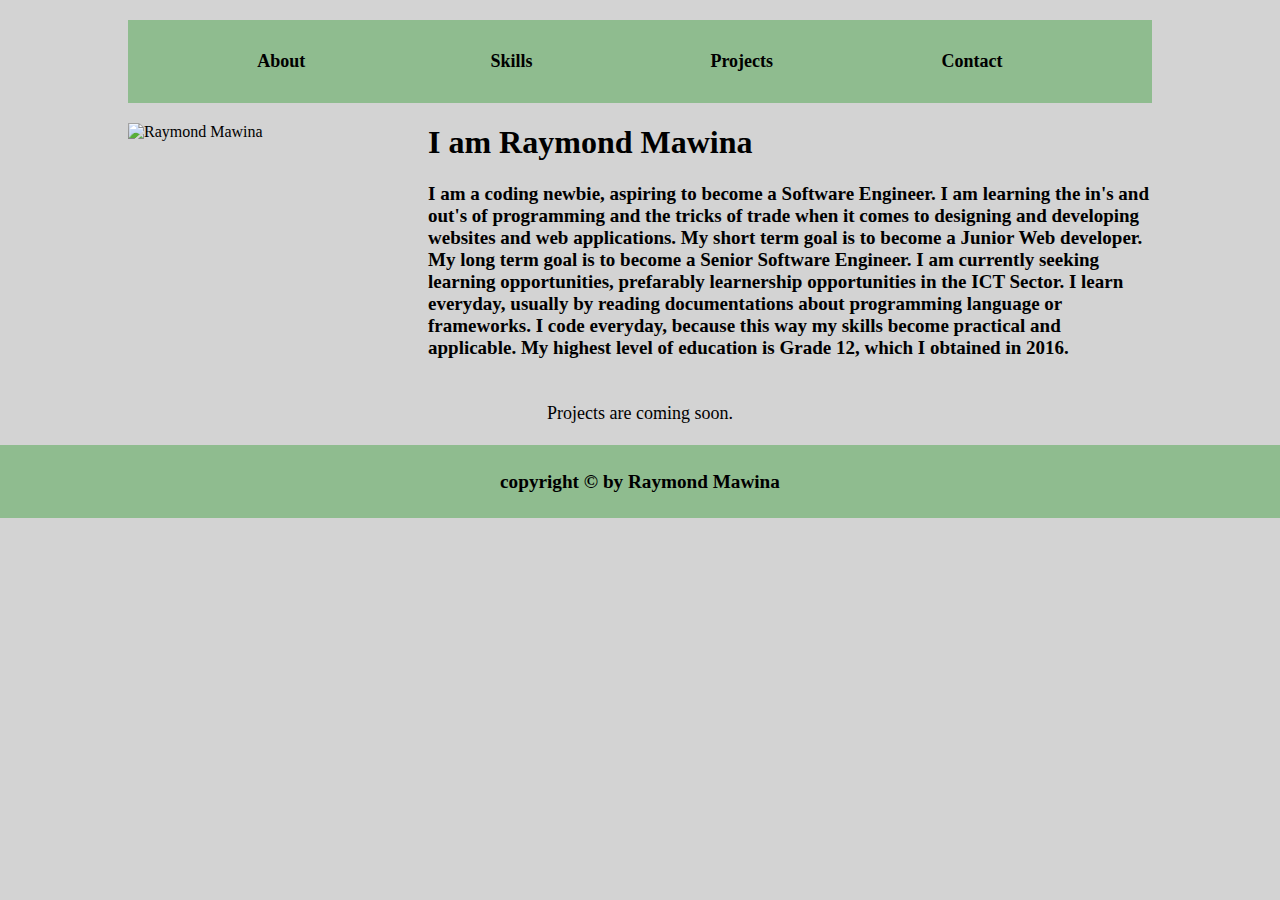
==== index.html @ d7adf4d2 "changed the structure of my website to one pager" ====
<!DOCTYPE html>
<html lang="en">
    <head>
        <meta charset="UTF-8" />
        <meta http-equiv="X-UA-Compatible" content="IE=edge" />
        <meta name="viewport" content="width=device-width, initial-scale=1.0" />
        <title>Home Page</title>
        <link rel="stylesheet" href="./css/style.css" />
    </head>
    <body>
        <div id="container">
            <div id="header">
                <div id="nav">
                    <ul>
                        <li><a href="#about">About</a></li>
                        <li><a href="#skills">Skills</a></li>
                        <li><a href="#projects">Projects</a></li>
                        <li><a href="#contacts">Contact</a></li>
                    </ul>
                </div>
            </div>

            <div id="about">
                <div id="content-aboutMe">
                    <img id="mypic" src="" alt="Raymond Mawina" />
                    <div id="about-Me"></div>
                </div>
            </div>

            <div id="skills">
                <div id="content-skills"></div>
            </div>

            <div id="projects">
                <div id="content-projects">
                    Projects are coming soon. <br />
                    <br />
                </div>
            </div>

            <div id="contacts">
                <div id="content-contacts"></div>
            </div>

            <div id="footer"></div>
        </div>
        <script src="./js/home.js"></script>
    </body>
</html>
---- css/style.css ----
html {
}

body {
    padding: 0;
    margin: 0;
    background-color: lightgray;
}

#container {
    min-height: 100%;
    display: grid;
    grid-template-rows: auto 1fr auto;
}

#header {
    display: grid;
    grid-template-columns: 1fr;
    background-color: darkseagreen;
    grid-row: 1/2;
    margin-left: 10%;
    width: 80%;
    margin-top: 20px;
}

#title {
    text-align: center;
}

#nav {
}

#nav ul {
    list-style-type: none;
}

#nav ul li {
    display: inline-block;
    width: 23%;
}

#nav ul li a {
    text-decoration: none;
    display: block;
    text-align: center;

    color: black;
    font-weight: bolder;
    font-size: large;
    padding-bottom: 15px;
    padding-top: 15px;
}

#nav ul li a:hover {
    background-color: cadetblue;
}

#content {
    margin-top: 10px;
    margin-bottom: 10px;
    grid-row: 2/3;
}

.content-header {
    text-align: center;
    text-transform: uppercase;
    text-decoration: underline 2px;
}

#content-aboutMe {
    display: grid;
    grid-template-columns: 1fr 3fr;
    grid-template-rows: 1fr;
    margin-left: 10%;
    width: 80%;
    column-gap: 20px;
}

#mypic {
    grid-column: 1/2;
    grid-row: 1/2;
}

#about-Me {
    grid-column: 2/3;
    grid-row: 1/2;
}

#content-skills,
#content-contacts,
#content-projects {
    text-align: center;
    font-size: large;
}

#content-aboutMe ul,
#content-skills ul,
#content-contacts ul,
#content-projects ul {
    list-style-type: none;
}

#content-image {
    text-align: center;
}

#content-image img {
    min-width: 250px;
    max-width: 250px;
}

#footer {
    text-align: center;
    font-weight: bolder;
    font-size: larger;

    background-color: darkseagreen;
    width: 100%;
}

@media only screen and (max-width: 650px) {
    #container {
        display: grid;
        grid-template-columns: auto;
        grid-template-rows: auto 1fr auto;
    }

    #header {
        display: grid;
        grid-template-rows: auto 1fr;
        background-color: none;
        display: grid;
        grid-template-columns: 1fr;
        grid-row: 1/2;
        margin-top: 20px;
    }

    #title {
        grid-row: 1/2;
        width: 100%;
        text-align: center;
    }

    #nav {
        grid-row: 2/3;
    }

    #nav ul {
        list-style-type: none;
    }

    #nav ul li {
        display: block;
        width: 18%;
        margin-right: 10px;
        padding: 5px 37%;
    }

    #nav ul li a {
        text-decoration: none;
        display: block;
        text-align: center;
        color: black;
    }

    #nav ul li:hover {
        background-color: cadetblue;
    }
}
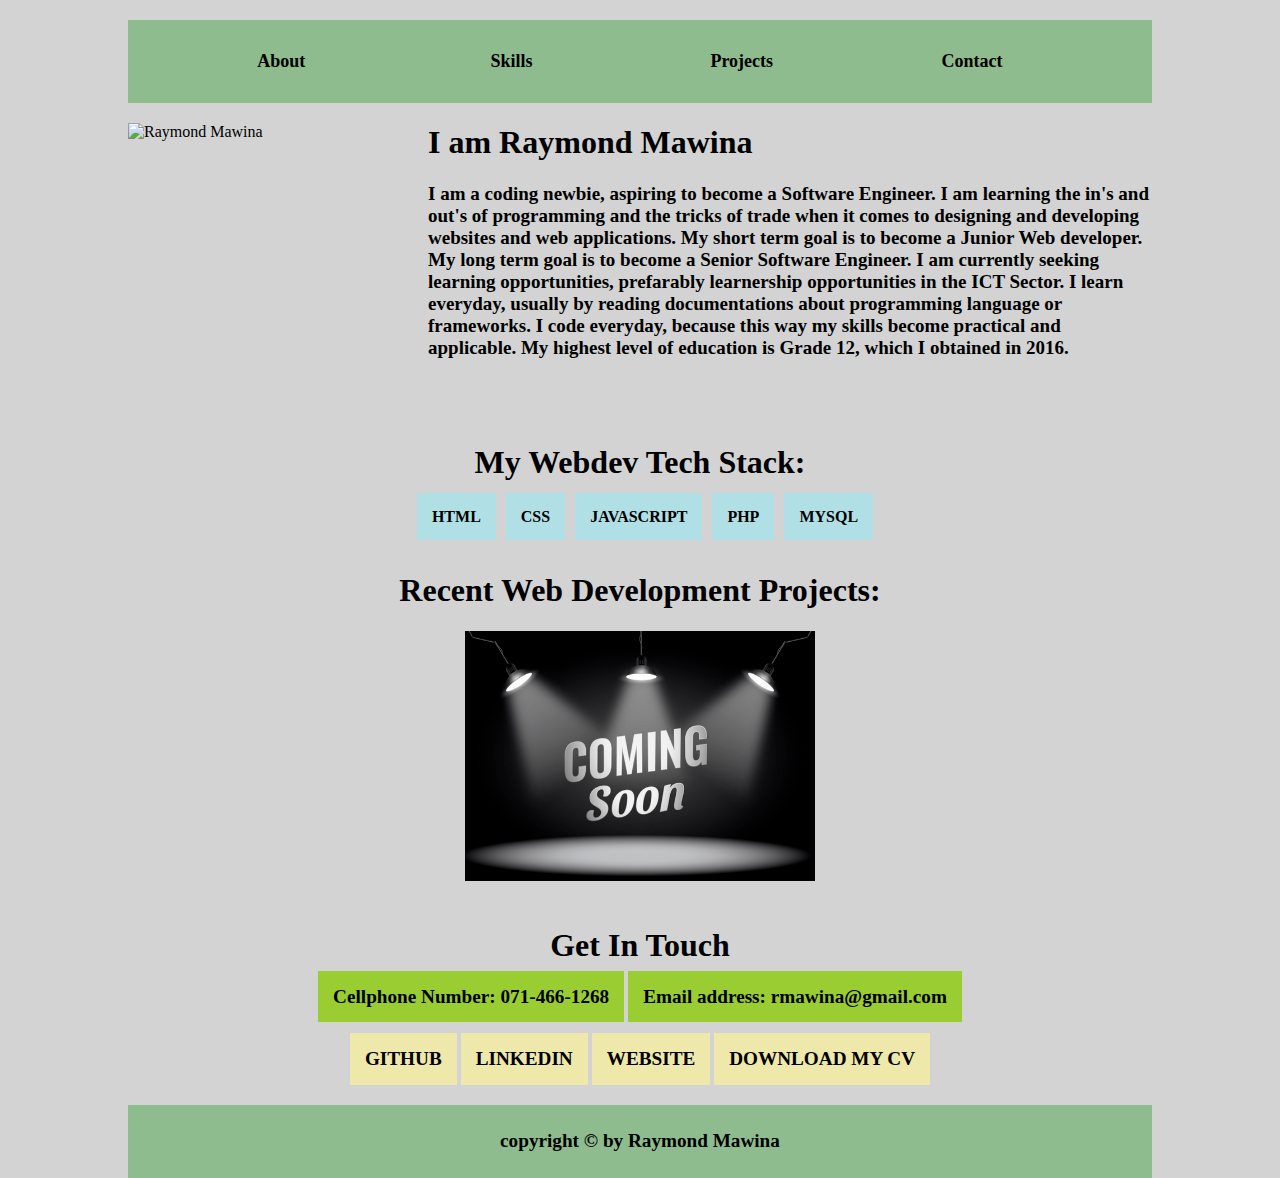
==== commit 9a7a2760: "finished the one page website for full screen devices" ====
--- a/index.html
+++ b/index.html
@@ -5,6 +5,10 @@
         <meta http-equiv="X-UA-Compatible" content="IE=edge" />
         <meta name="viewport" content="width=device-width, initial-scale=1.0" />
         <title>Home Page</title>
+        <link
+            rel="stylesheet"
+            href="https://cdn.jsdelivr.net/gh/devicons/devicon@v2.15.1/devicon.min.css"
+        />
         <link rel="stylesheet" href="./css/style.css" />
     </head>
     <body>
@@ -28,18 +32,37 @@
             </div>
 
             <div id="skills">
+                <h1>My Webdev Tech Stack:</h1>
                 <div id="content-skills"></div>
             </div>
 
             <div id="projects">
+                <h1>Recent Web Development Projects:</h1>
                 <div id="content-projects">
-                    Projects are coming soon. <br />
-                    <br />
+                    <img
+                        src="img/coming-soon.jpg"
+                        alt="coming-soon"
+                        height="250px"
+                        width="350px"
+                    />
                 </div>
             </div>
 
             <div id="contacts">
-                <div id="content-contacts"></div>
+                <h1>Get In Touch</h1>
+                <div id="content-contacts">
+                    <div>
+                        <strong id="cell"></strong>
+                        <strong id="email"></strong><br />
+                    </div>
+
+                    <div id="anchors">
+                        <a id="github" href="">GITHUB</a>
+                        <a id="linked" href="">LINKEDIN</a>
+                        <a id="website" href="">WEBSITE</a>
+                        <a id="download" href="" download>DOWNLOAD MY CV</a>
+                    </div>
+                </div>
             </div>
 
             <div id="footer"></div>
--- a/css/style.css
+++ b/css/style.css
@@ -86,8 +86,67 @@
     grid-row: 1/2;
 }
 
-#content-skills,
-#content-contacts,
+#skills {
+    margin-top: 20px;
+}
+
+#projects {
+    margin-top: 20px;
+}
+
+#contacts {
+    margin-top: 20px;
+    text-align: center;
+}
+
+#cell,
+#email {
+    background-color: yellowgreen;
+    padding: 15px;
+    font-weight: bold;
+    font-size: larger;
+}
+
+#anchors {
+    margin-top: 25px;
+    margin-bottom: 20px;
+}
+
+#github,
+#linked,
+#website,
+#download {
+    background-color: palegoldenrod;
+    padding: 15px;
+    font-weight: bold;
+    font-size: larger;
+    display: inline-block;
+}
+
+#github:hover,
+#linked:hover,
+#website:hover,
+#download:hover {
+    background-color: palevioletred;
+}
+
+#skills h1 {
+    text-align: center;
+}
+#projects h1 {
+    text-align: center;
+}
+
+#content-skills {
+    text-align: center;
+    padding: 5px;
+    font-size: medium;
+}
+
+#contacts h1 {
+    text-align: center;
+}
+
 #content-projects {
     text-align: center;
     font-size: large;
@@ -115,7 +174,8 @@
     font-size: larger;
 
     background-color: darkseagreen;
-    width: 100%;
+    width: 80%;
+    margin-left: 10%;
 }
 
 @media only screen and (max-width: 650px) {
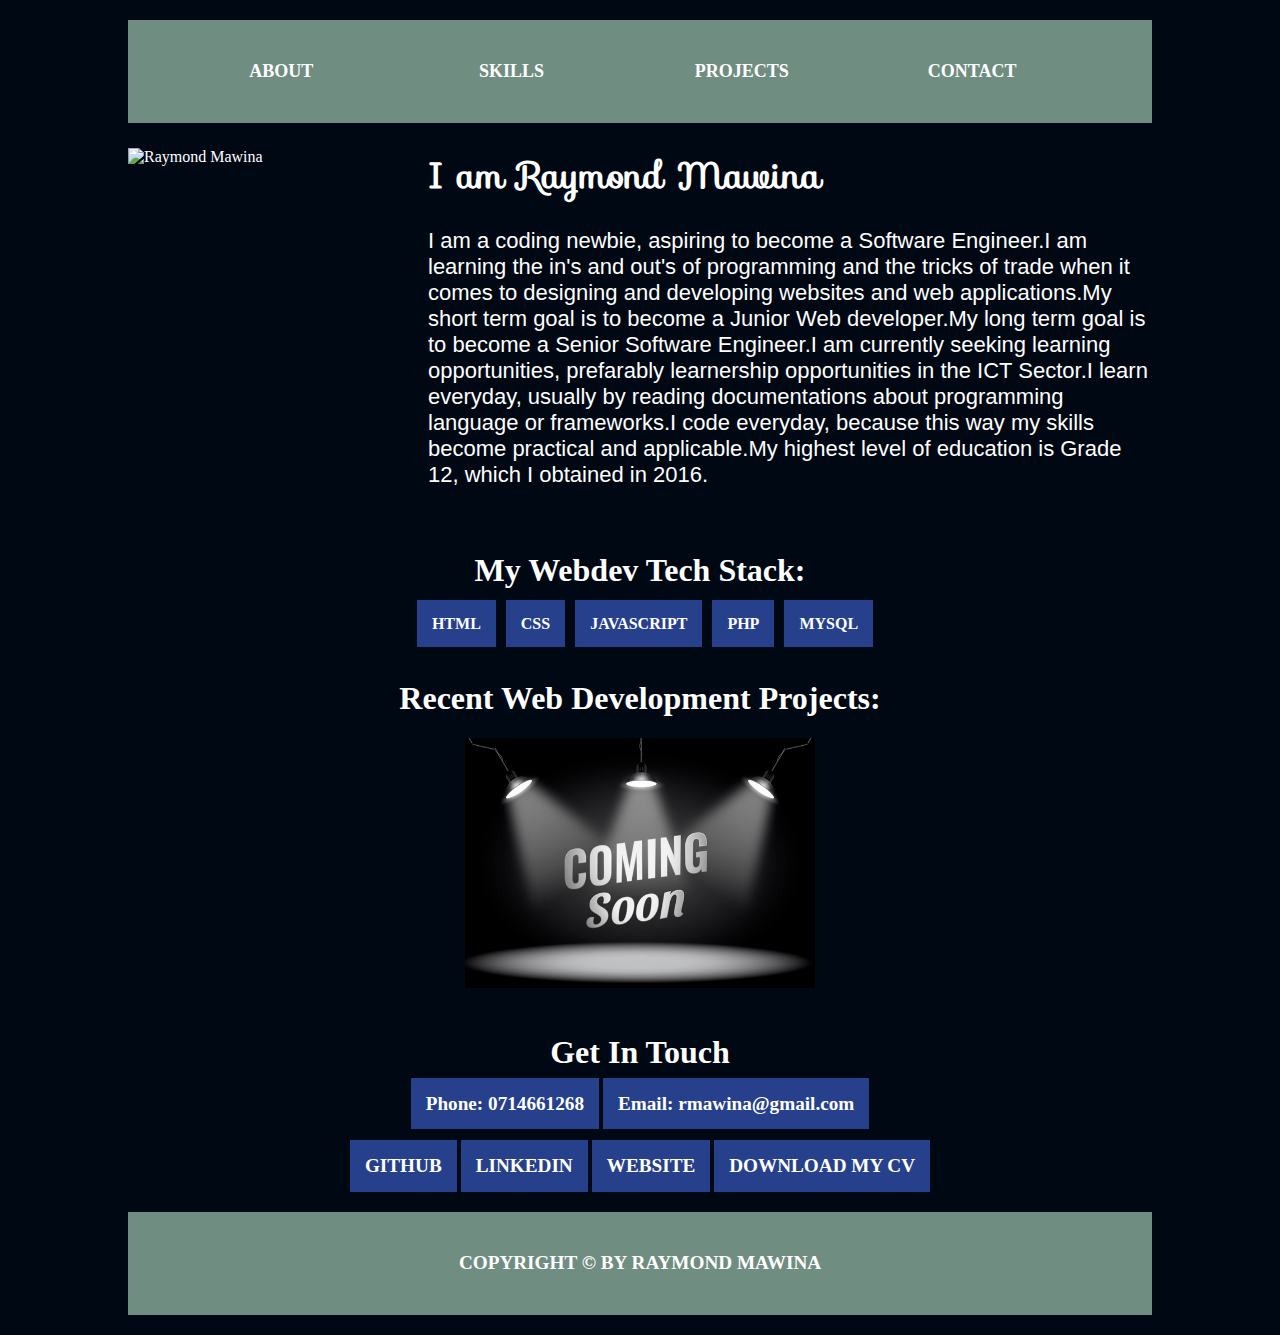
==== commit 6c7efb74: "made the website more responsive" ====
--- a/index.html
+++ b/index.html
@@ -10,6 +10,14 @@
             href="https://cdn.jsdelivr.net/gh/devicons/devicon@v2.15.1/devicon.min.css"
         />
         <link rel="stylesheet" href="./css/style.css" />
+        <link
+            rel="stylesheet"
+            href="https://fonts.googleapis.com/css?family=Sofia&effect=fire"
+        />
+        <link
+            href="https://fonts.googleapis.com/css?family=Supermercado One"
+            rel="stylesheet"
+        />
     </head>
     <body>
         <div id="container">
@@ -26,8 +34,17 @@
 
             <div id="about">
                 <div id="content-aboutMe">
-                    <img id="mypic" src="" alt="Raymond Mawina" />
-                    <div id="about-Me"></div>
+                    <img
+                        id="mypic"
+                        src=""
+                        alt="Raymond Mawina"
+                        height="280px"
+                        width="280px"
+                    />
+                    <div>
+                        <h1 id="myname"></h1>
+                        <p id="about-p"></p>
+                    </div>
                 </div>
             </div>
 
--- a/css/style.css
+++ b/css/style.css
@@ -1,208 +1,32 @@
-html {
-}
-
-body {
-    padding: 0;
-    margin: 0;
-    background-color: lightgray;
-}
-
-#container {
-    min-height: 100%;
-    display: grid;
-    grid-template-rows: auto 1fr auto;
-}
-
-#header {
-    display: grid;
-    grid-template-columns: 1fr;
-    background-color: darkseagreen;
-    grid-row: 1/2;
-    margin-left: 10%;
-    width: 80%;
-    margin-top: 20px;
-}
-
-#title {
-    text-align: center;
-}
-
-#nav {
-}
-
-#nav ul {
-    list-style-type: none;
-}
-
-#nav ul li {
-    display: inline-block;
-    width: 23%;
-}
-
-#nav ul li a {
-    text-decoration: none;
-    display: block;
-    text-align: center;
-
-    color: black;
-    font-weight: bolder;
-    font-size: large;
-    padding-bottom: 15px;
-    padding-top: 15px;
-}
-
-#nav ul li a:hover {
-    background-color: cadetblue;
-}
-
-#content {
-    margin-top: 10px;
-    margin-bottom: 10px;
-    grid-row: 2/3;
-}
-
-.content-header {
-    text-align: center;
-    text-transform: uppercase;
-    text-decoration: underline 2px;
-}
-
-#content-aboutMe {
-    display: grid;
-    grid-template-columns: 1fr 3fr;
-    grid-template-rows: 1fr;
-    margin-left: 10%;
-    width: 80%;
-    column-gap: 20px;
-}
-
-#mypic {
-    grid-column: 1/2;
-    grid-row: 1/2;
-}
-
-#about-Me {
-    grid-column: 2/3;
-    grid-row: 1/2;
-}
-
-#skills {
-    margin-top: 20px;
-}
-
-#projects {
-    margin-top: 20px;
-}
-
-#contacts {
-    margin-top: 20px;
-    text-align: center;
-}
-
-#cell,
-#email {
-    background-color: yellowgreen;
-    padding: 15px;
-    font-weight: bold;
-    font-size: larger;
-}
-
-#anchors {
-    margin-top: 25px;
-    margin-bottom: 20px;
-}
-
-#github,
-#linked,
-#website,
-#download {
-    background-color: palegoldenrod;
-    padding: 15px;
-    font-weight: bold;
-    font-size: larger;
-    display: inline-block;
-}
-
-#github:hover,
-#linked:hover,
-#website:hover,
-#download:hover {
-    background-color: palevioletred;
-}
-
-#skills h1 {
-    text-align: center;
-}
-#projects h1 {
-    text-align: center;
-}
-
-#content-skills {
-    text-align: center;
-    padding: 5px;
-    font-size: medium;
-}
-
-#contacts h1 {
-    text-align: center;
-}
-
-#content-projects {
-    text-align: center;
-    font-size: large;
-}
-
-#content-aboutMe ul,
-#content-skills ul,
-#content-contacts ul,
-#content-projects ul {
-    list-style-type: none;
-}
-
-#content-image {
-    text-align: center;
-}
-
-#content-image img {
-    min-width: 250px;
-    max-width: 250px;
-}
-
-#footer {
-    text-align: center;
-    font-weight: bolder;
-    font-size: larger;
-
-    background-color: darkseagreen;
-    width: 80%;
-    margin-left: 10%;
-}
-
-@media only screen and (max-width: 650px) {
+@media screen and (min-width: 1025px) {
+    body {
+        padding: 0;
+        margin: 0;
+        background-color: #000814;
+        color: white;
+    }
+
     #container {
-        display: grid;
-        grid-template-columns: auto;
+        min-height: 100%;
+        display: grid;
         grid-template-rows: auto 1fr auto;
     }
 
     #header {
         display: grid;
-        grid-template-rows: auto 1fr;
-        background-color: none;
-        display: grid;
         grid-template-columns: 1fr;
-        grid-row: 1/2;
+        background-color: #708d81;
+        grid-row: 1/2;
+        margin-left: 10%;
+        width: 80%;
         margin-top: 20px;
     }
 
     #title {
-        grid-row: 1/2;
-        width: 100%;
         text-align: center;
     }
 
     #nav {
-        grid-row: 2/3;
     }
 
     #nav ul {
@@ -210,20 +34,382 @@
     }
 
     #nav ul li {
-        display: block;
-        width: 18%;
-        margin-right: 10px;
-        padding: 5px 37%;
+        display: inline-block;
+        width: 23%;
     }
 
     #nav ul li a {
         text-decoration: none;
         display: block;
         text-align: center;
-        color: black;
+
+        color: white;
+        font-weight: bolder;
+        font-size: large;
+        padding-bottom: 25px;
+        padding-top: 25px;
+        text-transform: uppercase;
     }
 
     #nav ul li:hover {
-        background-color: cadetblue;
+        background-color: #d9808e;
+        color: aliceblue;
+    }
+
+    #content {
+        margin-top: 10px;
+        margin-bottom: 10px;
+        grid-row: 2/3;
+    }
+
+    .content-header {
+        text-align: center;
+        text-transform: uppercase;
+        text-decoration: underline 2px;
+    }
+
+    #content-aboutMe {
+        display: grid;
+        grid-template-columns: 1fr 3fr;
+        grid-template-rows: 1fr;
+        margin-left: 10%;
+        width: 80%;
+        column-gap: 20px;
+    }
+
+    #mypic {
+        grid-column: 1/2;
+        grid-row: 1/2;
+        margin-top: 25px;
+    }
+
+    #about-Me {
+        grid-column: 2/3;
+        grid-row: 1/2;
+        display: grid;
+        grid-template-columns: 1fr 3fr;
+        grid-template-rows: 1fr;
+    }
+
+    #about-p {
+        grid-column: 1/2;
+        grid-row: 1/2;
+    }
+
+    #myname {
+        font-family: "Sofia", sans-serif;
+        font-size: 36px;
+        grid-column: 2/3;
+        grid-row: 1/2;
+    }
+
+    #about-p {
+        font-family: sans-serif;
+        font-size: 22px;
+        font-stretch: ultra-expanded;
+    }
+
+    #skills {
+        margin-top: 20px;
+        width: 80%;
+        margin-left: 10%;
+    }
+
+    #projects {
+        margin-top: 20px;
+        width: 80%;
+        margin-left: 10%;
+    }
+
+    #contacts {
+        margin-top: 20px;
+        text-align: center;
+        width: 80%;
+        margin-left: 10%;
+    }
+
+    #cell,
+    #email {
+        background-color: #26408b;
+        padding: 15px;
+        font-weight: bold;
+        font-size: larger;
+    }
+
+    #anchors {
+        margin-top: 25px;
+        margin-bottom: 20px;
+    }
+
+    #github,
+    #linked,
+    #website,
+    #download {
+        background-color: #26408b;
+        padding: 15px;
+        font-weight: bold;
+        font-size: larger;
+        display: inline-block;
+    }
+
+    #github:hover,
+    #linked:hover,
+    #website:hover,
+    #download:hover {
+        background-color: #d9808e;
+    }
+
+    #skills h1 {
+        text-align: center;
+    }
+    #projects h1 {
+        text-align: center;
+    }
+
+    #content-skills {
+        text-align: center;
+        padding: 5px;
+        font-size: medium;
+    }
+
+    #contacts h1 {
+        text-align: center;
+    }
+
+    #content-projects {
+        text-align: center;
+        font-size: large;
+    }
+
+    #content-aboutMe ul,
+    #content-skills ul,
+    #content-contacts ul,
+    #content-projects ul {
+        list-style-type: none;
+    }
+
+    #content-image {
+        text-align: center;
+    }
+
+    #content-image img {
+        min-width: 250px;
+        max-width: 250px;
+    }
+
+    #footer {
+        text-align: center;
+        font-weight: bolder;
+        font-size: larger;
+
+        background-color: #708d81;
+        width: 80%;
+        margin-left: 10%;
+        margin-bottom: 20px;
+        padding-bottom: 15px;
+        padding-top: 15px;
+        text-transform: uppercase;
     }
 }
+
+@media only screen and (max-width: 1024px) {
+    body {
+        padding: 0;
+        margin: 0;
+        background-color: #000814;
+        color: white;
+    }
+
+    #container {
+        min-height: 100%;
+        display: grid;
+        grid-template-rows: auto 1fr auto;
+    }
+
+    #header {
+        display: grid;
+        grid-template-columns: 1fr;
+        background-color: #708d81;
+        grid-row: 1/2;
+        margin-left: 10%;
+        width: 80%;
+        margin-top: 20px;
+    }
+
+    #title {
+        text-align: center;
+    }
+
+    #nav {
+    }
+
+    #nav ul {
+        list-style-type: none;
+    }
+
+    #nav ul li {
+        width: 90%;
+    }
+
+    #nav ul li a {
+        text-decoration: none;
+        display: block;
+        text-align: center;
+
+        color: white;
+        font-weight: bolder;
+        font-size: large;
+        padding-bottom: 25px;
+        padding-top: 25px;
+        text-transform: uppercase;
+    }
+
+    #nav ul li:hover {
+        background-color: #d9808e;
+        color: aliceblue;
+    }
+
+    #content {
+        margin-top: 10px;
+        margin-bottom: 10px;
+        grid-row: 2/3;
+    }
+
+    .content-header {
+        text-align: center;
+        text-transform: uppercase;
+        text-decoration: underline 2px;
+    }
+
+    #content-aboutMe {
+        margin-left: 10%;
+        width: 80%;
+        text-align: center;
+    }
+
+    #mypic {
+        margin-top: 25px;
+    }
+
+    #about-Me {
+    }
+
+    #about-p {
+    }
+
+    #myname {
+        font-family: "Sofia", sans-serif;
+        font-size: 36px;
+    }
+
+    #about-p {
+        font-family: sans-serif;
+        font-size: 22px;
+        font-stretch: ultra-expanded;
+    }
+
+    #skills {
+        margin-top: 20px;
+        width: 80%;
+        margin-left: 10%;
+    }
+
+    #projects {
+        margin-top: 20px;
+        width: 80%;
+        margin-left: 10%;
+    }
+
+    #contacts {
+        margin-top: 20px;
+        text-align: center;
+        width: 80%;
+        margin-left: 10%;
+    }
+
+    #cell,
+    #email {
+        background-color: #26408b;
+        padding: 15px;
+        font-weight: bold;
+        font-size: larger;
+        display: block;
+        margin-bottom: 5px;
+    }
+
+    #anchors {
+        margin-top: 25px;
+        margin-bottom: 20px;
+    }
+
+    #github,
+    #linked,
+    #website,
+    #download {
+        background-color: #26408b;
+        padding: 15px;
+        font-weight: bold;
+        font-size: larger;
+        display: block;
+        margin-bottom: 5px;
+    }
+
+    #github:hover,
+    #linked:hover,
+    #website:hover,
+    #download:hover {
+        background-color: #d9808e;
+    }
+
+    #skills h1 {
+        text-align: center;
+    }
+    #projects h1 {
+        text-align: center;
+    }
+
+    #content-skills {
+        text-align: center;
+        padding: 5px;
+        font-size: medium;
+    }
+
+    #contacts h1 {
+        text-align: center;
+    }
+
+    #content-projects {
+        text-align: center;
+        font-size: large;
+    }
+
+    #content-aboutMe ul,
+    #content-skills ul,
+    #content-contacts ul,
+    #content-projects ul {
+        list-style-type: none;
+    }
+
+    #content-image {
+        text-align: center;
+    }
+
+    #content-image img {
+        min-width: 250px;
+        max-width: 250px;
+    }
+
+    #footer {
+        text-align: center;
+        font-weight: bolder;
+        font-size: larger;
+
+        background-color: #708d81;
+        width: 80%;
+        margin-left: 10%;
+        margin-bottom: 20px;
+        padding-bottom: 15px;
+        padding-top: 15px;
+        text-transform: uppercase;
+    }
+}
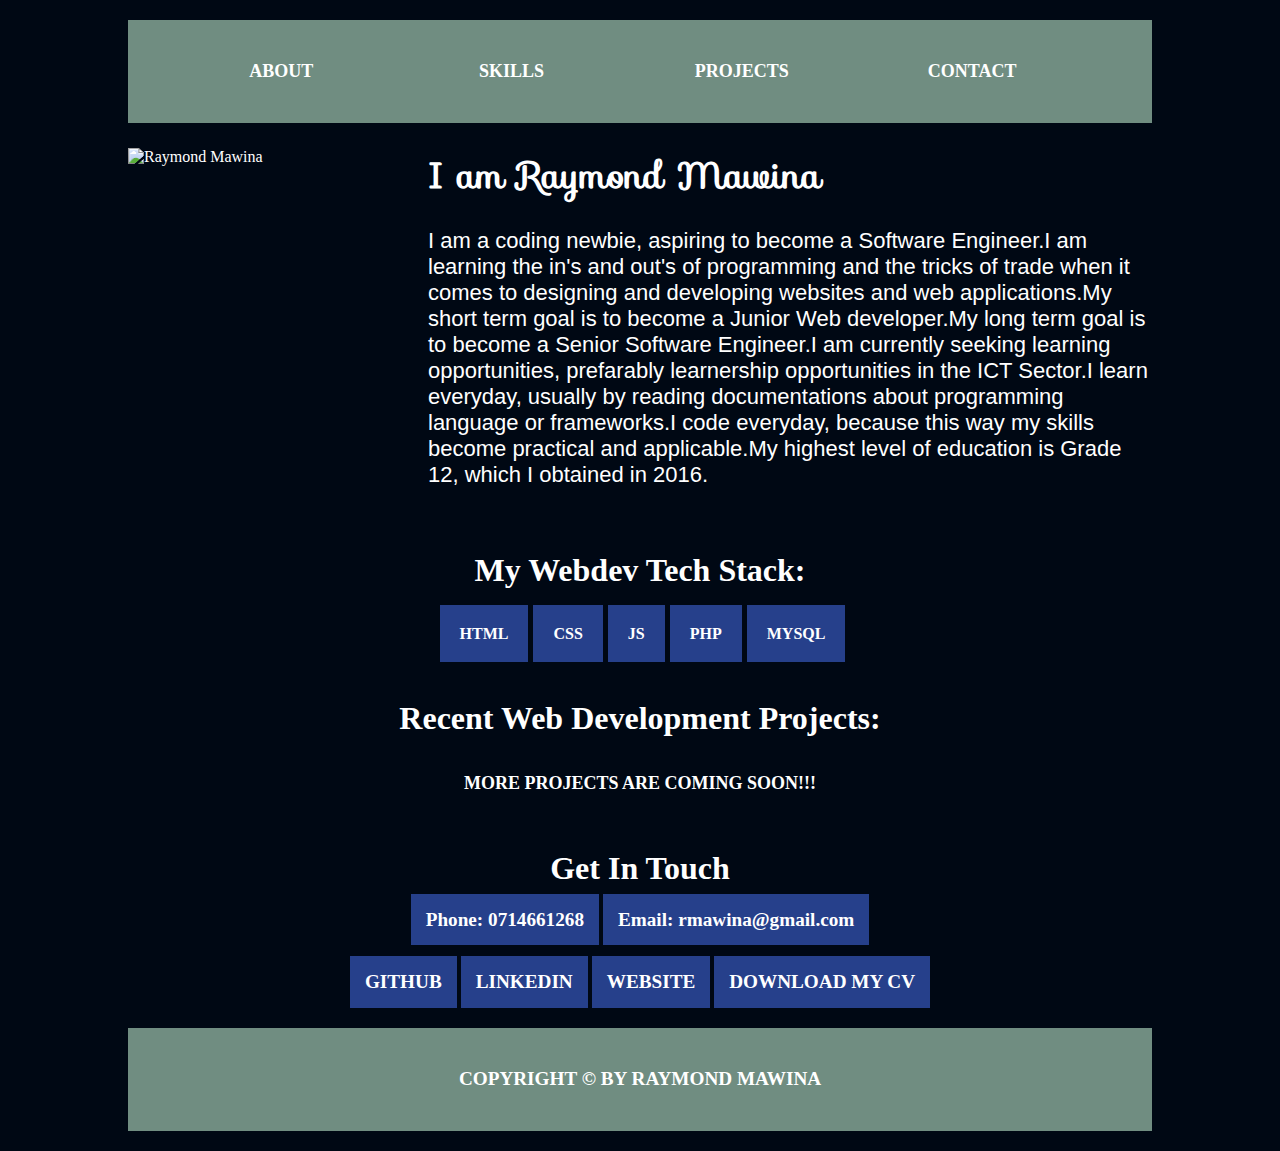
==== commit acca3341: "More responsiveness added" ====
--- a/index.html
+++ b/index.html
@@ -56,12 +56,7 @@
             <div id="projects">
                 <h1>Recent Web Development Projects:</h1>
                 <div id="content-projects">
-                    <img
-                        src="img/coming-soon.jpg"
-                        alt="coming-soon"
-                        height="250px"
-                        width="350px"
-                    />
+                    more projects are coming soon!!!
                 </div>
             </div>
 
--- a/css/style.css
+++ b/css/style.css
@@ -26,9 +26,6 @@
         text-align: center;
     }
 
-    #nav {
-    }
-
     #nav ul {
         list-style-type: none;
     }
@@ -117,8 +114,8 @@
 
     #projects {
         margin-top: 20px;
-        width: 80%;
-        margin-left: 10%;
+        text-align: center;
+        display: block;
     }
 
     #contacts {
@@ -162,13 +159,21 @@
     #skills h1 {
         text-align: center;
     }
+
+    .stack {
+        background-color: #26408b;
+        text-transform: uppercase;
+        padding: 20px;
+        margin-left: 5px;
+    }
+
     #projects h1 {
         text-align: center;
     }
 
     #content-skills {
         text-align: center;
-        padding: 5px;
+        padding: 15px;
         font-size: medium;
     }
 
@@ -177,8 +182,13 @@
     }
 
     #content-projects {
-        text-align: center;
         font-size: large;
+        padding-top: 15px;
+        padding-bottom: 15px;
+        font-weight: bold;
+        text-transform: uppercase;
+        text-align: center;
+        width: 100%;
     }
 
     #content-aboutMe ul,
@@ -240,9 +250,6 @@
         text-align: center;
     }
 
-    #nav {
-    }
-
     #nav ul {
         list-style-type: none;
     }
@@ -287,14 +294,22 @@
         text-align: center;
     }
 
+    #content-skills {
+        width: 80%;
+        text-align: center;
+        margin-left: 10%;
+    }
+
+    .stack {
+        display: block;
+        background-color: #26408b;
+        text-transform: uppercase;
+        padding: 2%;
+        margin-top: 5px;
+    }
+
     #mypic {
         margin-top: 25px;
-    }
-
-    #about-Me {
-    }
-
-    #about-p {
     }
 
     #myname {
@@ -381,6 +396,10 @@
     #content-projects {
         text-align: center;
         font-size: large;
+        padding-top: 15px;
+        padding-bottom: 15px;
+        font-weight: bold;
+        text-transform: uppercase;
     }
 
     #content-aboutMe ul,
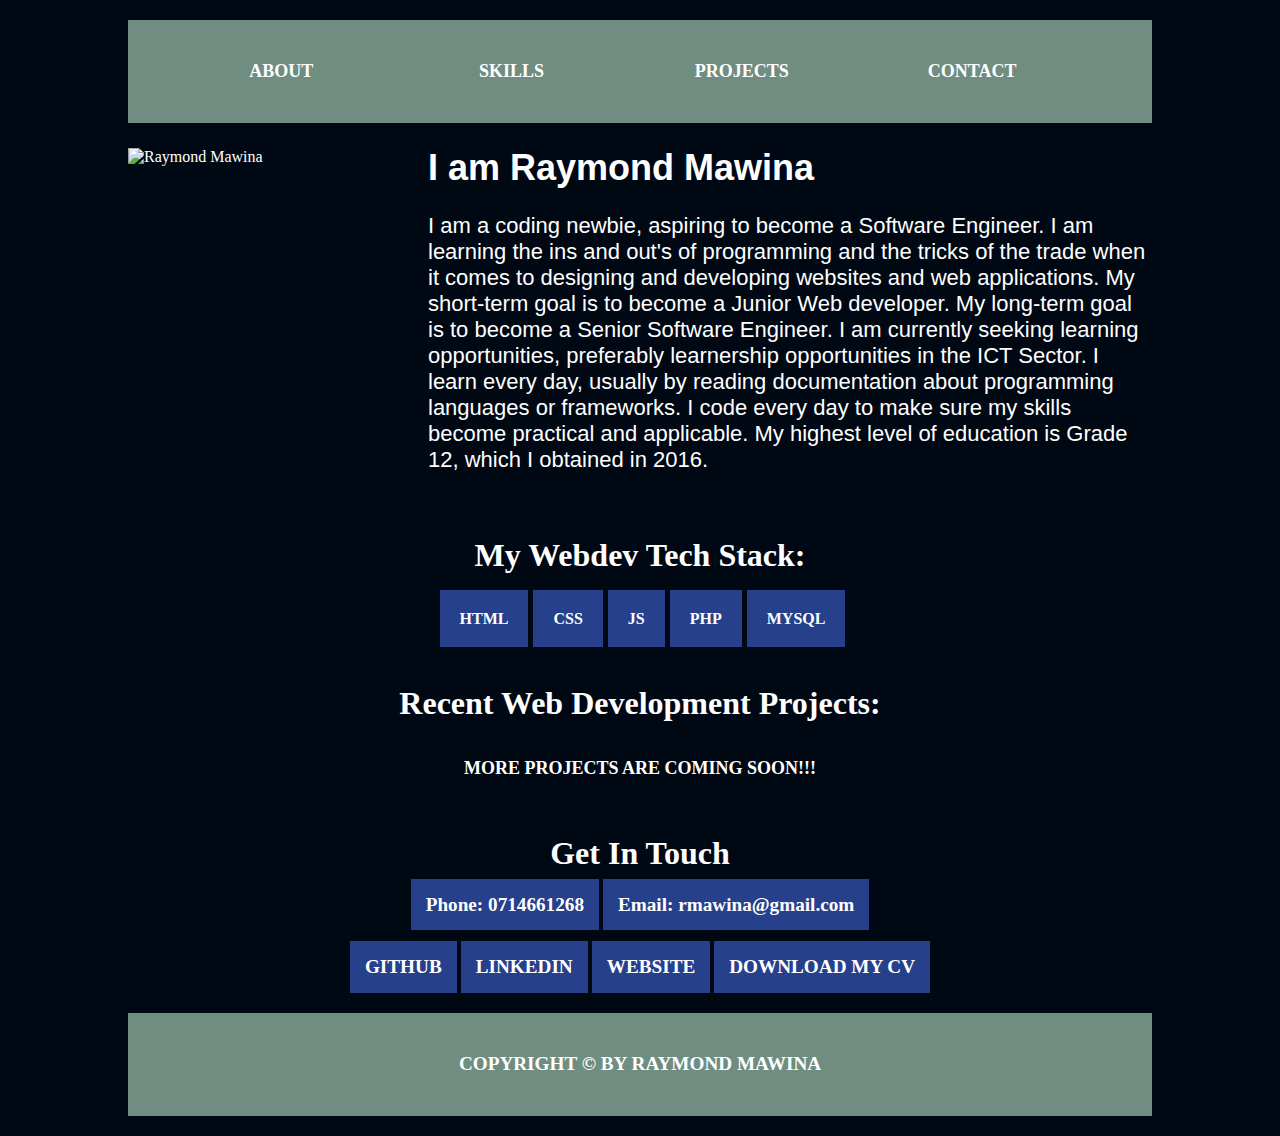
==== commit a795fcb6: "removed fonts" ====
--- a/index.html
+++ b/index.html
@@ -10,14 +10,6 @@
             href="https://cdn.jsdelivr.net/gh/devicons/devicon@v2.15.1/devicon.min.css"
         />
         <link rel="stylesheet" href="./css/style.css" />
-        <link
-            rel="stylesheet"
-            href="https://fonts.googleapis.com/css?family=Sofia&effect=fire"
-        />
-        <link
-            href="https://fonts.googleapis.com/css?family=Supermercado One"
-            rel="stylesheet"
-        />
     </head>
     <body>
         <div id="container">
--- a/css/style.css
+++ b/css/style.css
@@ -313,7 +313,7 @@
     }
 
     #myname {
-        font-family: "Sofia", sans-serif;
+        font-family: sans-serif;
         font-size: 36px;
     }
 
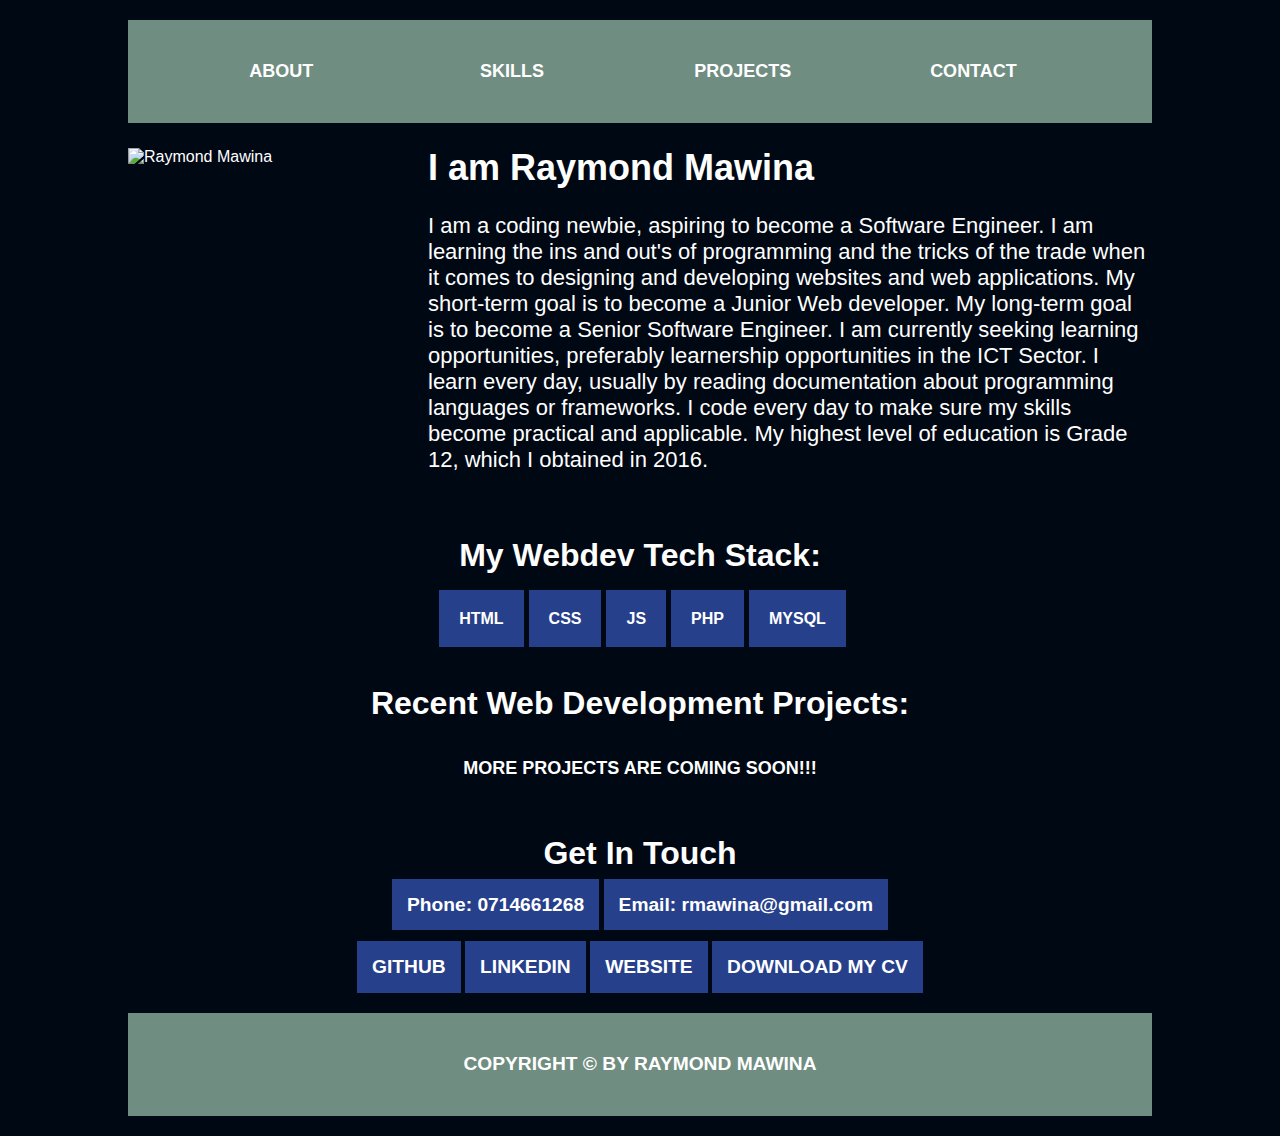
==== commit 9b8669ad: "loose ends" ====
--- a/index.html
+++ b/index.html
@@ -1,76 +1,76 @@
-<!DOCTYPE html>
-<html lang="en">
-    <head>
-        <meta charset="UTF-8" />
-        <meta http-equiv="X-UA-Compatible" content="IE=edge" />
-        <meta name="viewport" content="width=device-width, initial-scale=1.0" />
-        <title>Home Page</title>
-        <link
-            rel="stylesheet"
-            href="https://cdn.jsdelivr.net/gh/devicons/devicon@v2.15.1/devicon.min.css"
-        />
-        <link rel="stylesheet" href="./css/style.css" />
-    </head>
-    <body>
-        <div id="container">
-            <div id="header">
-                <div id="nav">
-                    <ul>
-                        <li><a href="#about">About</a></li>
-                        <li><a href="#skills">Skills</a></li>
-                        <li><a href="#projects">Projects</a></li>
-                        <li><a href="#contacts">Contact</a></li>
-                    </ul>
-                </div>
-            </div>
-
-            <div id="about">
-                <div id="content-aboutMe">
-                    <img
-                        id="mypic"
-                        src=""
-                        alt="Raymond Mawina"
-                        height="280px"
-                        width="280px"
-                    />
-                    <div>
-                        <h1 id="myname"></h1>
-                        <p id="about-p"></p>
-                    </div>
-                </div>
-            </div>
-
-            <div id="skills">
-                <h1>My Webdev Tech Stack:</h1>
-                <div id="content-skills"></div>
-            </div>
-
-            <div id="projects">
-                <h1>Recent Web Development Projects:</h1>
-                <div id="content-projects">
-                    more projects are coming soon!!!
-                </div>
-            </div>
-
-            <div id="contacts">
-                <h1>Get In Touch</h1>
-                <div id="content-contacts">
-                    <div>
-                        <strong id="cell"></strong>
-                        <strong id="email"></strong><br />
-                    </div>
-
-                    <div id="anchors">
-                        <a id="github" href="">GITHUB</a>
-                        <a id="linked" href="">LINKEDIN</a>
-                        <a id="website" href="">WEBSITE</a>
-                        <a id="download" href="" download>DOWNLOAD MY CV</a>
-                    </div>
-                </div>
-            </div>
-
-            <div id="footer"></div>
-        </div>
-        <script src="./js/home.js"></script>
-    </body>
-</html>
+<!DOCTYPE html>
+<html lang="en">
+    <head>
+        <meta charset="UTF-8" />
+        <meta http-equiv="X-UA-Compatible" content="IE=edge" />
+        <meta name="viewport" content="width=device-width, initial-scale=1.0" />
+        <title>Home Page</title>
+        <link
+            rel="stylesheet"
+            href="https://cdn.jsdelivr.net/gh/devicons/devicon@v2.15.1/devicon.min.css"
+        />
+        <link rel="stylesheet" href="./css/style.css" />
+    </head>
+    <body>
+        <div id="container">
+            <div id="header">
+                <div id="nav">
+                    <ul>
+                        <li><a href="#about">About</a></li>
+                        <li><a href="#skills">Skills</a></li>
+                        <li><a href="#projects">Projects</a></li>
+                        <li><a href="#contacts">Contact</a></li>
+                    </ul>
+                </div>
+            </div>
+
+            <div id="about">
+                <div id="content-aboutMe">
+                    <img
+                        id="mypic"
+                        src=""
+                        alt="Raymond Mawina"
+                        height="280px"
+                        width="280px"
+                    />
+                    <div>
+                        <h1 id="myname"></h1>
+                        <p id="about-p"></p>
+                    </div>
+                </div>
+            </div>
+
+            <div id="skills">
+                <h1>My Webdev Tech Stack:</h1>
+                <div id="content-skills"></div>
+            </div>
+
+            <div id="projects">
+                <h1>Recent Web Development Projects:</h1>
+                <div id="content-projects">
+                    more projects are coming soon!!!
+                </div>
+            </div>
+
+            <div id="contacts">
+                <h1>Get In Touch</h1>
+                <div id="content-contacts">
+                    <div>
+                        <strong id="cell"></strong>
+                        <strong id="email"></strong><br />
+                    </div>
+
+                    <div id="anchors">
+                        <a id="github" href="">GITHUB</a>
+                        <a id="linked" href="">LINKEDIN</a>
+                        <a id="website" href="">WEBSITE</a>
+                        <a id="download" href="" download>DOWNLOAD MY CV</a>
+                    </div>
+                </div>
+            </div>
+
+            <div id="footer"></div>
+        </div>
+        <script src="./js/home.js"></script>
+    </body>
+</html>
--- a/css/style.css
+++ b/css/style.css
@@ -1,434 +1,436 @@
-@media screen and (min-width: 1025px) {
-    body {
-        padding: 0;
-        margin: 0;
-        background-color: #000814;
-        color: white;
-    }
-
-    #container {
-        min-height: 100%;
-        display: grid;
-        grid-template-rows: auto 1fr auto;
-    }
-
-    #header {
-        display: grid;
-        grid-template-columns: 1fr;
-        background-color: #708d81;
-        grid-row: 1/2;
-        margin-left: 10%;
-        width: 80%;
-        margin-top: 20px;
-    }
-
-    #title {
-        text-align: center;
-    }
-
-    #nav ul {
-        list-style-type: none;
-    }
-
-    #nav ul li {
-        display: inline-block;
-        width: 23%;
-    }
-
-    #nav ul li a {
-        text-decoration: none;
-        display: block;
-        text-align: center;
-
-        color: white;
-        font-weight: bolder;
-        font-size: large;
-        padding-bottom: 25px;
-        padding-top: 25px;
-        text-transform: uppercase;
-    }
-
-    #nav ul li:hover {
-        background-color: #d9808e;
-        color: aliceblue;
-    }
-
-    #content {
-        margin-top: 10px;
-        margin-bottom: 10px;
-        grid-row: 2/3;
-    }
-
-    .content-header {
-        text-align: center;
-        text-transform: uppercase;
-        text-decoration: underline 2px;
-    }
-
-    #content-aboutMe {
-        display: grid;
-        grid-template-columns: 1fr 3fr;
-        grid-template-rows: 1fr;
-        margin-left: 10%;
-        width: 80%;
-        column-gap: 20px;
-    }
-
-    #mypic {
-        grid-column: 1/2;
-        grid-row: 1/2;
-        margin-top: 25px;
-    }
-
-    #about-Me {
-        grid-column: 2/3;
-        grid-row: 1/2;
-        display: grid;
-        grid-template-columns: 1fr 3fr;
-        grid-template-rows: 1fr;
-    }
-
-    #about-p {
-        grid-column: 1/2;
-        grid-row: 1/2;
-    }
-
-    #myname {
-        font-family: "Sofia", sans-serif;
-        font-size: 36px;
-        grid-column: 2/3;
-        grid-row: 1/2;
-    }
-
-    #about-p {
-        font-family: sans-serif;
-        font-size: 22px;
-        font-stretch: ultra-expanded;
-    }
-
-    #skills {
-        margin-top: 20px;
-        width: 80%;
-        margin-left: 10%;
-    }
-
-    #projects {
-        margin-top: 20px;
-        text-align: center;
-        display: block;
-    }
-
-    #contacts {
-        margin-top: 20px;
-        text-align: center;
-        width: 80%;
-        margin-left: 10%;
-    }
-
-    #cell,
-    #email {
-        background-color: #26408b;
-        padding: 15px;
-        font-weight: bold;
-        font-size: larger;
-    }
-
-    #anchors {
-        margin-top: 25px;
-        margin-bottom: 20px;
-    }
-
-    #github,
-    #linked,
-    #website,
-    #download {
-        background-color: #26408b;
-        padding: 15px;
-        font-weight: bold;
-        font-size: larger;
-        display: inline-block;
-    }
-
-    #github:hover,
-    #linked:hover,
-    #website:hover,
-    #download:hover {
-        background-color: #d9808e;
-    }
-
-    #skills h1 {
-        text-align: center;
-    }
-
-    .stack {
-        background-color: #26408b;
-        text-transform: uppercase;
-        padding: 20px;
-        margin-left: 5px;
-    }
-
-    #projects h1 {
-        text-align: center;
-    }
-
-    #content-skills {
-        text-align: center;
-        padding: 15px;
-        font-size: medium;
-    }
-
-    #contacts h1 {
-        text-align: center;
-    }
-
-    #content-projects {
-        font-size: large;
-        padding-top: 15px;
-        padding-bottom: 15px;
-        font-weight: bold;
-        text-transform: uppercase;
-        text-align: center;
-        width: 100%;
-    }
-
-    #content-aboutMe ul,
-    #content-skills ul,
-    #content-contacts ul,
-    #content-projects ul {
-        list-style-type: none;
-    }
-
-    #content-image {
-        text-align: center;
-    }
-
-    #content-image img {
-        min-width: 250px;
-        max-width: 250px;
-    }
-
-    #footer {
-        text-align: center;
-        font-weight: bolder;
-        font-size: larger;
-
-        background-color: #708d81;
-        width: 80%;
-        margin-left: 10%;
-        margin-bottom: 20px;
-        padding-bottom: 15px;
-        padding-top: 15px;
-        text-transform: uppercase;
-    }
-}
-
-@media only screen and (max-width: 1024px) {
-    body {
-        padding: 0;
-        margin: 0;
-        background-color: #000814;
-        color: white;
-    }
-
-    #container {
-        min-height: 100%;
-        display: grid;
-        grid-template-rows: auto 1fr auto;
-    }
-
-    #header {
-        display: grid;
-        grid-template-columns: 1fr;
-        background-color: #708d81;
-        grid-row: 1/2;
-        margin-left: 10%;
-        width: 80%;
-        margin-top: 20px;
-    }
-
-    #title {
-        text-align: center;
-    }
-
-    #nav ul {
-        list-style-type: none;
-    }
-
-    #nav ul li {
-        width: 90%;
-    }
-
-    #nav ul li a {
-        text-decoration: none;
-        display: block;
-        text-align: center;
-
-        color: white;
-        font-weight: bolder;
-        font-size: large;
-        padding-bottom: 25px;
-        padding-top: 25px;
-        text-transform: uppercase;
-    }
-
-    #nav ul li:hover {
-        background-color: #d9808e;
-        color: aliceblue;
-    }
-
-    #content {
-        margin-top: 10px;
-        margin-bottom: 10px;
-        grid-row: 2/3;
-    }
-
-    .content-header {
-        text-align: center;
-        text-transform: uppercase;
-        text-decoration: underline 2px;
-    }
-
-    #content-aboutMe {
-        margin-left: 10%;
-        width: 80%;
-        text-align: center;
-    }
-
-    #content-skills {
-        width: 80%;
-        text-align: center;
-        margin-left: 10%;
-    }
-
-    .stack {
-        display: block;
-        background-color: #26408b;
-        text-transform: uppercase;
-        padding: 2%;
-        margin-top: 5px;
-    }
-
-    #mypic {
-        margin-top: 25px;
-    }
-
-    #myname {
-        font-family: sans-serif;
-        font-size: 36px;
-    }
-
-    #about-p {
-        font-family: sans-serif;
-        font-size: 22px;
-        font-stretch: ultra-expanded;
-    }
-
-    #skills {
-        margin-top: 20px;
-        width: 80%;
-        margin-left: 10%;
-    }
-
-    #projects {
-        margin-top: 20px;
-        width: 80%;
-        margin-left: 10%;
-    }
-
-    #contacts {
-        margin-top: 20px;
-        text-align: center;
-        width: 80%;
-        margin-left: 10%;
-    }
-
-    #cell,
-    #email {
-        background-color: #26408b;
-        padding: 15px;
-        font-weight: bold;
-        font-size: larger;
-        display: block;
-        margin-bottom: 5px;
-    }
-
-    #anchors {
-        margin-top: 25px;
-        margin-bottom: 20px;
-    }
-
-    #github,
-    #linked,
-    #website,
-    #download {
-        background-color: #26408b;
-        padding: 15px;
-        font-weight: bold;
-        font-size: larger;
-        display: block;
-        margin-bottom: 5px;
-    }
-
-    #github:hover,
-    #linked:hover,
-    #website:hover,
-    #download:hover {
-        background-color: #d9808e;
-    }
-
-    #skills h1 {
-        text-align: center;
-    }
-    #projects h1 {
-        text-align: center;
-    }
-
-    #content-skills {
-        text-align: center;
-        padding: 5px;
-        font-size: medium;
-    }
-
-    #contacts h1 {
-        text-align: center;
-    }
-
-    #content-projects {
-        text-align: center;
-        font-size: large;
-        padding-top: 15px;
-        padding-bottom: 15px;
-        font-weight: bold;
-        text-transform: uppercase;
-    }
-
-    #content-aboutMe ul,
-    #content-skills ul,
-    #content-contacts ul,
-    #content-projects ul {
-        list-style-type: none;
-    }
-
-    #content-image {
-        text-align: center;
-    }
-
-    #content-image img {
-        min-width: 250px;
-        max-width: 250px;
-    }
-
-    #footer {
-        text-align: center;
-        font-weight: bolder;
-        font-size: larger;
-
-        background-color: #708d81;
-        width: 80%;
-        margin-left: 10%;
-        margin-bottom: 20px;
-        padding-bottom: 15px;
-        padding-top: 15px;
-        text-transform: uppercase;
-    }
-}
+@media screen and (min-width: 1025px) {
+    body {
+        padding: 0;
+        margin: 0;
+        background-color: #000814;
+        color: white;
+        font-family: sans-serif;
+    }
+
+    #container {
+        min-height: 100%;
+        display: grid;
+        grid-template-rows: auto 1fr auto;
+    }
+
+    #header {
+        display: grid;
+        grid-template-columns: 1fr;
+        background-color: #708d81;
+        grid-row: 1/2;
+        margin-left: 10%;
+        width: 80%;
+        margin-top: 20px;
+    }
+
+    #title {
+        text-align: center;
+    }
+
+    #nav ul {
+        list-style-type: none;
+    }
+
+    #nav ul li {
+        display: inline-block;
+        width: 23%;
+    }
+
+    #nav ul li a {
+        text-decoration: none;
+        display: block;
+        text-align: center;
+
+        color: white;
+        font-weight: bolder;
+        font-size: large;
+        padding-bottom: 25px;
+        padding-top: 25px;
+        text-transform: uppercase;
+    }
+
+    #nav ul li:hover {
+        background-color: #d9808e;
+        color: aliceblue;
+    }
+
+    #content {
+        margin-top: 10px;
+        margin-bottom: 10px;
+        grid-row: 2/3;
+    }
+
+    .content-header {
+        text-align: center;
+        text-transform: uppercase;
+        text-decoration: underline 2px;
+    }
+
+    #content-aboutMe {
+        display: grid;
+        grid-template-columns: 1fr 3fr;
+        grid-template-rows: 1fr;
+        margin-left: 10%;
+        width: 80%;
+        column-gap: 20px;
+    }
+
+    #mypic {
+        grid-column: 1/2;
+        grid-row: 1/2;
+        margin-top: 25px;
+    }
+
+    #about-Me {
+        grid-column: 2/3;
+        grid-row: 1/2;
+        display: grid;
+        grid-template-columns: 1fr 3fr;
+        grid-template-rows: 1fr;
+    }
+
+    #about-p {
+        grid-column: 1/2;
+        grid-row: 1/2;
+    }
+
+    #myname {
+        font-family: sans-serif;
+        font-size: 36px;
+        grid-column: 2/3;
+        grid-row: 1/2;
+    }
+
+    #about-p {
+        font-family: sans-serif;
+        font-size: 22px;
+        font-stretch: ultra-expanded;
+    }
+
+    #skills {
+        margin-top: 20px;
+        width: 80%;
+        margin-left: 10%;
+    }
+
+    #projects {
+        margin-top: 20px;
+        text-align: center;
+        display: block;
+    }
+
+    #contacts {
+        margin-top: 20px;
+        text-align: center;
+        width: 80%;
+        margin-left: 10%;
+    }
+
+    #cell,
+    #email {
+        background-color: #26408b;
+        padding: 15px;
+        font-weight: bold;
+        font-size: larger;
+    }
+
+    #anchors {
+        margin-top: 25px;
+        margin-bottom: 20px;
+    }
+
+    #github,
+    #linked,
+    #website,
+    #download {
+        background-color: #26408b;
+        padding: 15px;
+        font-weight: bold;
+        font-size: larger;
+        display: inline-block;
+    }
+
+    #github:hover,
+    #linked:hover,
+    #website:hover,
+    #download:hover {
+        background-color: #d9808e;
+    }
+
+    #skills h1 {
+        text-align: center;
+    }
+
+    .stack {
+        background-color: #26408b;
+        text-transform: uppercase;
+        padding: 20px;
+        margin-left: 5px;
+    }
+
+    #projects h1 {
+        text-align: center;
+    }
+
+    #content-skills {
+        text-align: center;
+        padding: 15px;
+        font-size: medium;
+    }
+
+    #contacts h1 {
+        text-align: center;
+    }
+
+    #content-projects {
+        font-size: large;
+        padding-top: 15px;
+        padding-bottom: 15px;
+        font-weight: bold;
+        text-transform: uppercase;
+        text-align: center;
+        width: 100%;
+    }
+
+    #content-aboutMe ul,
+    #content-skills ul,
+    #content-contacts ul,
+    #content-projects ul {
+        list-style-type: none;
+    }
+
+    #content-image {
+        text-align: center;
+    }
+
+    #content-image img {
+        min-width: 250px;
+        max-width: 250px;
+    }
+
+    #footer {
+        text-align: center;
+        font-weight: bolder;
+        font-size: larger;
+
+        background-color: #708d81;
+        width: 80%;
+        margin-left: 10%;
+        margin-bottom: 20px;
+        padding-bottom: 15px;
+        padding-top: 15px;
+        text-transform: uppercase;
+    }
+}
+
+@media only screen and (max-width: 1024px) {
+    body {
+        padding: 0;
+        margin: 0;
+        background-color: #000814;
+        color: white;
+        font-family: sans-serif;
+    }
+
+    #container {
+        min-height: 100%;
+        display: grid;
+        grid-template-rows: auto 1fr auto;
+    }
+
+    #header {
+        display: grid;
+        grid-template-columns: 1fr;
+        background-color: #708d81;
+        grid-row: 1/2;
+        margin-left: 10%;
+        width: 80%;
+        margin-top: 20px;
+    }
+
+    #title {
+        text-align: center;
+    }
+
+    #nav ul {
+        list-style-type: none;
+    }
+
+    #nav ul li {
+        width: 90%;
+    }
+
+    #nav ul li a {
+        text-decoration: none;
+        display: block;
+        text-align: center;
+
+        color: white;
+        font-weight: bolder;
+        font-size: large;
+        padding-bottom: 25px;
+        padding-top: 25px;
+        text-transform: uppercase;
+    }
+
+    #nav ul li:hover {
+        background-color: #d9808e;
+        color: aliceblue;
+    }
+
+    #content {
+        margin-top: 10px;
+        margin-bottom: 10px;
+        grid-row: 2/3;
+    }
+
+    .content-header {
+        text-align: center;
+        text-transform: uppercase;
+        text-decoration: underline 2px;
+    }
+
+    #content-aboutMe {
+        margin-left: 10%;
+        width: 80%;
+        text-align: center;
+    }
+
+    #content-skills {
+        width: 80%;
+        text-align: center;
+        margin-left: 10%;
+    }
+
+    .stack {
+        display: block;
+        background-color: #26408b;
+        text-transform: uppercase;
+        padding: 2%;
+        margin-top: 5px;
+    }
+
+    #mypic {
+        margin-top: 25px;
+    }
+
+    #myname {
+        font-family: sans-serif;
+        font-size: 36px;
+    }
+
+    #about-p {
+        font-family: sans-serif;
+        font-size: 22px;
+        font-stretch: ultra-expanded;
+    }
+
+    #skills {
+        margin-top: 20px;
+        width: 80%;
+        margin-left: 10%;
+    }
+
+    #projects {
+        margin-top: 20px;
+        width: 80%;
+        margin-left: 10%;
+    }
+
+    #contacts {
+        margin-top: 20px;
+        text-align: center;
+        width: 80%;
+        margin-left: 10%;
+    }
+
+    #cell,
+    #email {
+        background-color: #26408b;
+        padding: 15px;
+        font-weight: bold;
+        font-size: larger;
+        display: block;
+        margin-bottom: 5px;
+    }
+
+    #anchors {
+        margin-top: 25px;
+        margin-bottom: 20px;
+    }
+
+    #github,
+    #linked,
+    #website,
+    #download {
+        background-color: #26408b;
+        padding: 15px;
+        font-weight: bold;
+        font-size: larger;
+        display: block;
+        margin-bottom: 5px;
+    }
+
+    #github:hover,
+    #linked:hover,
+    #website:hover,
+    #download:hover {
+        background-color: #d9808e;
+    }
+
+    #skills h1 {
+        text-align: center;
+    }
+    #projects h1 {
+        text-align: center;
+    }
+
+    #content-skills {
+        text-align: center;
+        padding: 5px;
+        font-size: medium;
+    }
+
+    #contacts h1 {
+        text-align: center;
+    }
+
+    #content-projects {
+        text-align: center;
+        font-size: large;
+        padding-top: 15px;
+        padding-bottom: 15px;
+        font-weight: bold;
+        text-transform: uppercase;
+    }
+
+    #content-aboutMe ul,
+    #content-skills ul,
+    #content-contacts ul,
+    #content-projects ul {
+        list-style-type: none;
+    }
+
+    #content-image {
+        text-align: center;
+    }
+
+    #content-image img {
+        min-width: 250px;
+        max-width: 250px;
+    }
+
+    #footer {
+        text-align: center;
+        font-weight: bolder;
+        font-size: larger;
+
+        background-color: #708d81;
+        width: 80%;
+        margin-left: 10%;
+        margin-bottom: 20px;
+        padding-bottom: 15px;
+        padding-top: 15px;
+        text-transform: uppercase;
+    }
+}
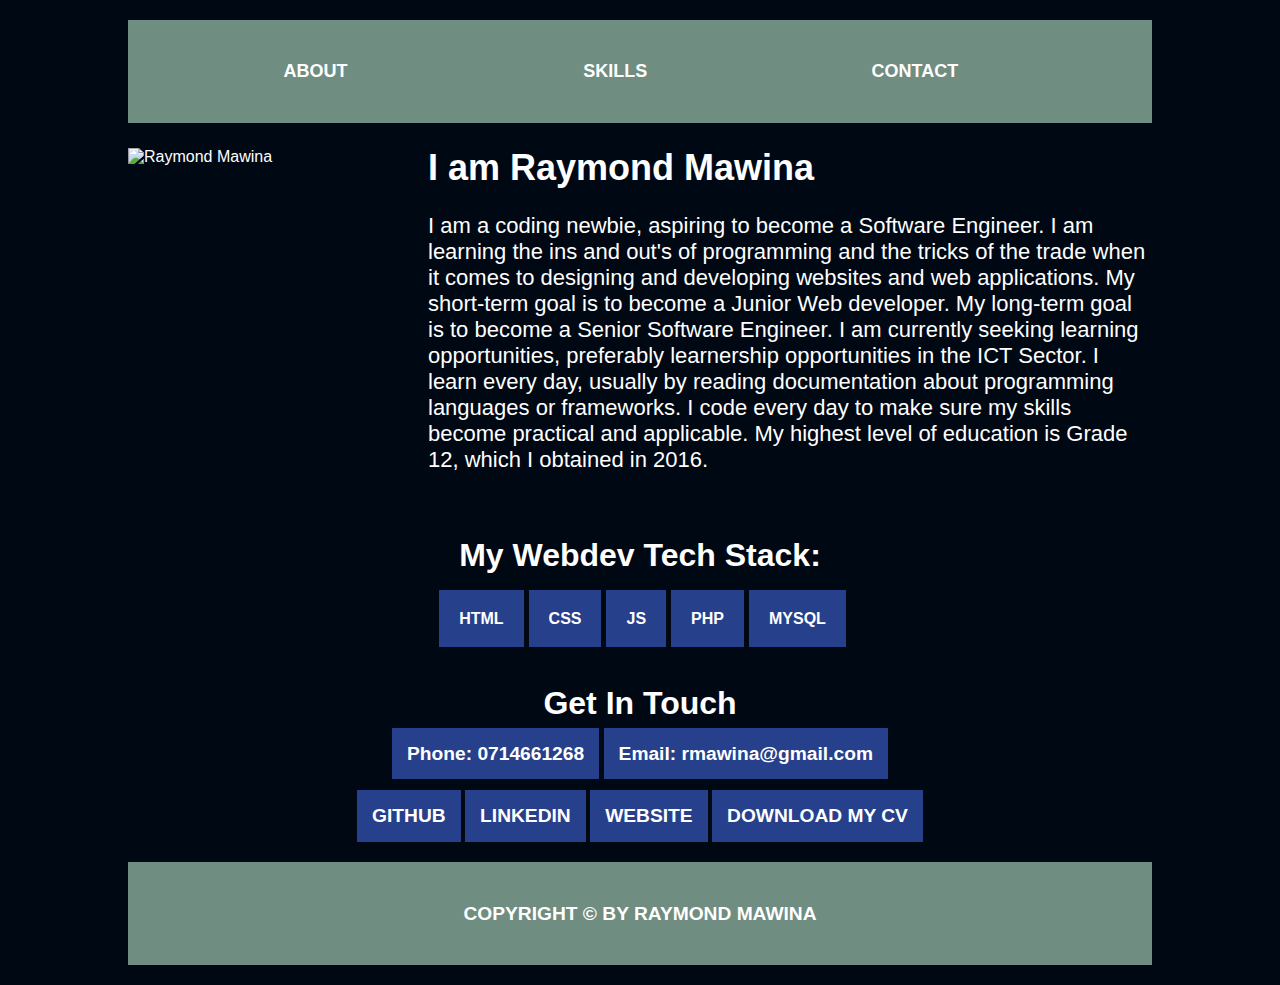
==== commit e68c0340: "removed projects" ====
--- a/index.html
+++ b/index.html
@@ -1,76 +1,68 @@
 <!DOCTYPE html>
 <html lang="en">
-    <head>
-        <meta charset="UTF-8" />
-        <meta http-equiv="X-UA-Compatible" content="IE=edge" />
-        <meta name="viewport" content="width=device-width, initial-scale=1.0" />
-        <title>Home Page</title>
-        <link
-            rel="stylesheet"
-            href="https://cdn.jsdelivr.net/gh/devicons/devicon@v2.15.1/devicon.min.css"
-        />
-        <link rel="stylesheet" href="./css/style.css" />
-    </head>
-    <body>
-        <div id="container">
-            <div id="header">
-                <div id="nav">
-                    <ul>
-                        <li><a href="#about">About</a></li>
-                        <li><a href="#skills">Skills</a></li>
-                        <li><a href="#projects">Projects</a></li>
-                        <li><a href="#contacts">Contact</a></li>
-                    </ul>
-                </div>
-            </div>
+	<head>
+		<meta charset="UTF-8" />
+		<meta http-equiv="X-UA-Compatible" content="IE=edge" />
+		<meta name="viewport" content="width=device-width, initial-scale=1.0" />
+		<title>Home Page</title>
+		<link
+			rel="stylesheet"
+			href="https://cdn.jsdelivr.net/gh/devicons/devicon@v2.15.1/devicon.min.css"
+		/>
+		<link rel="stylesheet" href="./css/style.css" />
+	</head>
+	<body>
+		<div id="container">
+			<div id="header">
+				<div id="nav">
+					<ul>
+						<li><a href="#about">About</a></li>
+						<li><a href="#skills">Skills</a></li>
+						<li><a href="#contacts">Contact</a></li>
+					</ul>
+				</div>
+			</div>
 
-            <div id="about">
-                <div id="content-aboutMe">
-                    <img
-                        id="mypic"
-                        src=""
-                        alt="Raymond Mawina"
-                        height="280px"
-                        width="280px"
-                    />
-                    <div>
-                        <h1 id="myname"></h1>
-                        <p id="about-p"></p>
-                    </div>
-                </div>
-            </div>
+			<div id="about">
+				<div id="content-aboutMe">
+					<img
+						id="mypic"
+						src=""
+						alt="Raymond Mawina"
+						height="280px"
+						width="280px"
+					/>
+					<div>
+						<h1 id="myname"></h1>
+						<p id="about-p"></p>
+					</div>
+				</div>
+			</div>
 
-            <div id="skills">
-                <h1>My Webdev Tech Stack:</h1>
-                <div id="content-skills"></div>
-            </div>
+			<div id="skills">
+				<h1>My Webdev Tech Stack:</h1>
+				<div id="content-skills"></div>
+			</div>
 
-            <div id="projects">
-                <h1>Recent Web Development Projects:</h1>
-                <div id="content-projects">
-                    more projects are coming soon!!!
-                </div>
-            </div>
+			<div id="contacts">
+				<h1>Get In Touch</h1>
+				<div id="content-contacts">
+					<div>
+						<strong id="cell"></strong>
+						<strong id="email"></strong><br />
+					</div>
 
-            <div id="contacts">
-                <h1>Get In Touch</h1>
-                <div id="content-contacts">
-                    <div>
-                        <strong id="cell"></strong>
-                        <strong id="email"></strong><br />
-                    </div>
+					<div id="anchors">
+						<a id="github" href="">GITHUB</a>
+						<a id="linked" href="">LINKEDIN</a>
+						<a id="website" href="">WEBSITE</a>
+						<a id="download" href="" download>DOWNLOAD MY CV</a>
+					</div>
+				</div>
+			</div>
 
-                    <div id="anchors">
-                        <a id="github" href="">GITHUB</a>
-                        <a id="linked" href="">LINKEDIN</a>
-                        <a id="website" href="">WEBSITE</a>
-                        <a id="download" href="" download>DOWNLOAD MY CV</a>
-                    </div>
-                </div>
-            </div>
-
-            <div id="footer"></div>
-        </div>
-        <script src="./js/home.js"></script>
-    </body>
+			<div id="footer"></div>
+		</div>
+		<script src="./js/home.js"></script>
+	</body>
 </html>
--- a/css/style.css
+++ b/css/style.css
@@ -1,436 +1,436 @@
 @media screen and (min-width: 1025px) {
-    body {
-        padding: 0;
-        margin: 0;
-        background-color: #000814;
-        color: white;
-        font-family: sans-serif;
-    }
-
-    #container {
-        min-height: 100%;
-        display: grid;
-        grid-template-rows: auto 1fr auto;
-    }
-
-    #header {
-        display: grid;
-        grid-template-columns: 1fr;
-        background-color: #708d81;
-        grid-row: 1/2;
-        margin-left: 10%;
-        width: 80%;
-        margin-top: 20px;
-    }
-
-    #title {
-        text-align: center;
-    }
-
-    #nav ul {
-        list-style-type: none;
-    }
-
-    #nav ul li {
-        display: inline-block;
-        width: 23%;
-    }
-
-    #nav ul li a {
-        text-decoration: none;
-        display: block;
-        text-align: center;
-
-        color: white;
-        font-weight: bolder;
-        font-size: large;
-        padding-bottom: 25px;
-        padding-top: 25px;
-        text-transform: uppercase;
-    }
-
-    #nav ul li:hover {
-        background-color: #d9808e;
-        color: aliceblue;
-    }
-
-    #content {
-        margin-top: 10px;
-        margin-bottom: 10px;
-        grid-row: 2/3;
-    }
-
-    .content-header {
-        text-align: center;
-        text-transform: uppercase;
-        text-decoration: underline 2px;
-    }
-
-    #content-aboutMe {
-        display: grid;
-        grid-template-columns: 1fr 3fr;
-        grid-template-rows: 1fr;
-        margin-left: 10%;
-        width: 80%;
-        column-gap: 20px;
-    }
-
-    #mypic {
-        grid-column: 1/2;
-        grid-row: 1/2;
-        margin-top: 25px;
-    }
-
-    #about-Me {
-        grid-column: 2/3;
-        grid-row: 1/2;
-        display: grid;
-        grid-template-columns: 1fr 3fr;
-        grid-template-rows: 1fr;
-    }
-
-    #about-p {
-        grid-column: 1/2;
-        grid-row: 1/2;
-    }
-
-    #myname {
-        font-family: sans-serif;
-        font-size: 36px;
-        grid-column: 2/3;
-        grid-row: 1/2;
-    }
-
-    #about-p {
-        font-family: sans-serif;
-        font-size: 22px;
-        font-stretch: ultra-expanded;
-    }
-
-    #skills {
-        margin-top: 20px;
-        width: 80%;
-        margin-left: 10%;
-    }
-
-    #projects {
-        margin-top: 20px;
-        text-align: center;
-        display: block;
-    }
-
-    #contacts {
-        margin-top: 20px;
-        text-align: center;
-        width: 80%;
-        margin-left: 10%;
-    }
-
-    #cell,
-    #email {
-        background-color: #26408b;
-        padding: 15px;
-        font-weight: bold;
-        font-size: larger;
-    }
-
-    #anchors {
-        margin-top: 25px;
-        margin-bottom: 20px;
-    }
-
-    #github,
-    #linked,
-    #website,
-    #download {
-        background-color: #26408b;
-        padding: 15px;
-        font-weight: bold;
-        font-size: larger;
-        display: inline-block;
-    }
-
-    #github:hover,
-    #linked:hover,
-    #website:hover,
-    #download:hover {
-        background-color: #d9808e;
-    }
-
-    #skills h1 {
-        text-align: center;
-    }
-
-    .stack {
-        background-color: #26408b;
-        text-transform: uppercase;
-        padding: 20px;
-        margin-left: 5px;
-    }
-
-    #projects h1 {
-        text-align: center;
-    }
-
-    #content-skills {
-        text-align: center;
-        padding: 15px;
-        font-size: medium;
-    }
-
-    #contacts h1 {
-        text-align: center;
-    }
-
-    #content-projects {
-        font-size: large;
-        padding-top: 15px;
-        padding-bottom: 15px;
-        font-weight: bold;
-        text-transform: uppercase;
-        text-align: center;
-        width: 100%;
-    }
-
-    #content-aboutMe ul,
-    #content-skills ul,
-    #content-contacts ul,
-    #content-projects ul {
-        list-style-type: none;
-    }
-
-    #content-image {
-        text-align: center;
-    }
-
-    #content-image img {
-        min-width: 250px;
-        max-width: 250px;
-    }
-
-    #footer {
-        text-align: center;
-        font-weight: bolder;
-        font-size: larger;
-
-        background-color: #708d81;
-        width: 80%;
-        margin-left: 10%;
-        margin-bottom: 20px;
-        padding-bottom: 15px;
-        padding-top: 15px;
-        text-transform: uppercase;
-    }
+	body {
+		padding: 0;
+		margin: 0;
+		background-color: #000814;
+		color: white;
+		font-family: sans-serif;
+	}
+
+	#container {
+		min-height: 100%;
+		display: grid;
+		grid-template-rows: auto 1fr auto;
+	}
+
+	#header {
+		display: grid;
+		grid-template-columns: 1fr;
+		background-color: #708d81;
+		grid-row: 1/2;
+		margin-left: 10%;
+		width: 80%;
+		margin-top: 20px;
+	}
+
+	#title {
+		text-align: center;
+	}
+
+	#nav ul {
+		list-style-type: none;
+	}
+
+	#nav ul li {
+		display: inline-block;
+		width: 30%;
+	}
+
+	#nav ul li a {
+		text-decoration: none;
+		display: block;
+		text-align: center;
+
+		color: white;
+		font-weight: bolder;
+		font-size: large;
+		padding-bottom: 25px;
+		padding-top: 25px;
+		text-transform: uppercase;
+	}
+
+	#nav ul li:hover {
+		background-color: #d9808e;
+		color: aliceblue;
+	}
+
+	#content {
+		margin-top: 10px;
+		margin-bottom: 10px;
+		grid-row: 2/3;
+	}
+
+	.content-header {
+		text-align: center;
+		text-transform: uppercase;
+		text-decoration: underline 2px;
+	}
+
+	#content-aboutMe {
+		display: grid;
+		grid-template-columns: 1fr 3fr;
+		grid-template-rows: 1fr;
+		margin-left: 10%;
+		width: 80%;
+		column-gap: 20px;
+	}
+
+	#mypic {
+		grid-column: 1/2;
+		grid-row: 1/2;
+		margin-top: 25px;
+	}
+
+	#about-Me {
+		grid-column: 2/3;
+		grid-row: 1/2;
+		display: grid;
+		grid-template-columns: 1fr 3fr;
+		grid-template-rows: 1fr;
+	}
+
+	#about-p {
+		grid-column: 1/2;
+		grid-row: 1/2;
+	}
+
+	#myname {
+		font-family: sans-serif;
+		font-size: 36px;
+		grid-column: 2/3;
+		grid-row: 1/2;
+	}
+
+	#about-p {
+		font-family: sans-serif;
+		font-size: 22px;
+		font-stretch: ultra-expanded;
+	}
+
+	#skills {
+		margin-top: 20px;
+		width: 80%;
+		margin-left: 10%;
+	}
+
+	#projects {
+		margin-top: 20px;
+		text-align: center;
+		display: block;
+	}
+
+	#contacts {
+		margin-top: 20px;
+		text-align: center;
+		width: 80%;
+		margin-left: 10%;
+	}
+
+	#cell,
+	#email {
+		background-color: #26408b;
+		padding: 15px;
+		font-weight: bold;
+		font-size: larger;
+	}
+
+	#anchors {
+		margin-top: 25px;
+		margin-bottom: 20px;
+	}
+
+	#github,
+	#linked,
+	#website,
+	#download {
+		background-color: #26408b;
+		padding: 15px;
+		font-weight: bold;
+		font-size: larger;
+		display: inline-block;
+	}
+
+	#github:hover,
+	#linked:hover,
+	#website:hover,
+	#download:hover {
+		background-color: #d9808e;
+	}
+
+	#skills h1 {
+		text-align: center;
+	}
+
+	.stack {
+		background-color: #26408b;
+		text-transform: uppercase;
+		padding: 20px;
+		margin-left: 5px;
+	}
+
+	#projects h1 {
+		text-align: center;
+	}
+
+	#content-skills {
+		text-align: center;
+		padding: 15px;
+		font-size: medium;
+	}
+
+	#contacts h1 {
+		text-align: center;
+	}
+
+	#content-projects {
+		font-size: large;
+		padding-top: 15px;
+		padding-bottom: 15px;
+		font-weight: bold;
+		text-transform: uppercase;
+		text-align: center;
+		width: 100%;
+	}
+
+	#content-aboutMe ul,
+	#content-skills ul,
+	#content-contacts ul,
+	#content-projects ul {
+		list-style-type: none;
+	}
+
+	#content-image {
+		text-align: center;
+	}
+
+	#content-image img {
+		min-width: 250px;
+		max-width: 250px;
+	}
+
+	#footer {
+		text-align: center;
+		font-weight: bolder;
+		font-size: larger;
+
+		background-color: #708d81;
+		width: 80%;
+		margin-left: 10%;
+		margin-bottom: 20px;
+		padding-bottom: 15px;
+		padding-top: 15px;
+		text-transform: uppercase;
+	}
 }
 
 @media only screen and (max-width: 1024px) {
-    body {
-        padding: 0;
-        margin: 0;
-        background-color: #000814;
-        color: white;
-        font-family: sans-serif;
-    }
-
-    #container {
-        min-height: 100%;
-        display: grid;
-        grid-template-rows: auto 1fr auto;
-    }
-
-    #header {
-        display: grid;
-        grid-template-columns: 1fr;
-        background-color: #708d81;
-        grid-row: 1/2;
-        margin-left: 10%;
-        width: 80%;
-        margin-top: 20px;
-    }
-
-    #title {
-        text-align: center;
-    }
-
-    #nav ul {
-        list-style-type: none;
-    }
-
-    #nav ul li {
-        width: 90%;
-    }
-
-    #nav ul li a {
-        text-decoration: none;
-        display: block;
-        text-align: center;
-
-        color: white;
-        font-weight: bolder;
-        font-size: large;
-        padding-bottom: 25px;
-        padding-top: 25px;
-        text-transform: uppercase;
-    }
-
-    #nav ul li:hover {
-        background-color: #d9808e;
-        color: aliceblue;
-    }
-
-    #content {
-        margin-top: 10px;
-        margin-bottom: 10px;
-        grid-row: 2/3;
-    }
-
-    .content-header {
-        text-align: center;
-        text-transform: uppercase;
-        text-decoration: underline 2px;
-    }
-
-    #content-aboutMe {
-        margin-left: 10%;
-        width: 80%;
-        text-align: center;
-    }
-
-    #content-skills {
-        width: 80%;
-        text-align: center;
-        margin-left: 10%;
-    }
-
-    .stack {
-        display: block;
-        background-color: #26408b;
-        text-transform: uppercase;
-        padding: 2%;
-        margin-top: 5px;
-    }
-
-    #mypic {
-        margin-top: 25px;
-    }
-
-    #myname {
-        font-family: sans-serif;
-        font-size: 36px;
-    }
-
-    #about-p {
-        font-family: sans-serif;
-        font-size: 22px;
-        font-stretch: ultra-expanded;
-    }
-
-    #skills {
-        margin-top: 20px;
-        width: 80%;
-        margin-left: 10%;
-    }
-
-    #projects {
-        margin-top: 20px;
-        width: 80%;
-        margin-left: 10%;
-    }
-
-    #contacts {
-        margin-top: 20px;
-        text-align: center;
-        width: 80%;
-        margin-left: 10%;
-    }
-
-    #cell,
-    #email {
-        background-color: #26408b;
-        padding: 15px;
-        font-weight: bold;
-        font-size: larger;
-        display: block;
-        margin-bottom: 5px;
-    }
-
-    #anchors {
-        margin-top: 25px;
-        margin-bottom: 20px;
-    }
-
-    #github,
-    #linked,
-    #website,
-    #download {
-        background-color: #26408b;
-        padding: 15px;
-        font-weight: bold;
-        font-size: larger;
-        display: block;
-        margin-bottom: 5px;
-    }
-
-    #github:hover,
-    #linked:hover,
-    #website:hover,
-    #download:hover {
-        background-color: #d9808e;
-    }
-
-    #skills h1 {
-        text-align: center;
-    }
-    #projects h1 {
-        text-align: center;
-    }
-
-    #content-skills {
-        text-align: center;
-        padding: 5px;
-        font-size: medium;
-    }
-
-    #contacts h1 {
-        text-align: center;
-    }
-
-    #content-projects {
-        text-align: center;
-        font-size: large;
-        padding-top: 15px;
-        padding-bottom: 15px;
-        font-weight: bold;
-        text-transform: uppercase;
-    }
-
-    #content-aboutMe ul,
-    #content-skills ul,
-    #content-contacts ul,
-    #content-projects ul {
-        list-style-type: none;
-    }
-
-    #content-image {
-        text-align: center;
-    }
-
-    #content-image img {
-        min-width: 250px;
-        max-width: 250px;
-    }
-
-    #footer {
-        text-align: center;
-        font-weight: bolder;
-        font-size: larger;
-
-        background-color: #708d81;
-        width: 80%;
-        margin-left: 10%;
-        margin-bottom: 20px;
-        padding-bottom: 15px;
-        padding-top: 15px;
-        text-transform: uppercase;
-    }
+	body {
+		padding: 0;
+		margin: 0;
+		background-color: #000814;
+		color: white;
+		font-family: sans-serif;
+	}
+
+	#container {
+		min-height: 100%;
+		display: grid;
+		grid-template-rows: auto 1fr auto;
+	}
+
+	#header {
+		display: grid;
+		grid-template-columns: 1fr;
+		background-color: #708d81;
+		grid-row: 1/2;
+		margin-left: 10%;
+		width: 80%;
+		margin-top: 20px;
+	}
+
+	#title {
+		text-align: center;
+	}
+
+	#nav ul {
+		list-style-type: none;
+	}
+
+	#nav ul li {
+		width: 90%;
+	}
+
+	#nav ul li a {
+		text-decoration: none;
+		display: block;
+		text-align: center;
+
+		color: white;
+		font-weight: bolder;
+		font-size: large;
+		padding-bottom: 25px;
+		padding-top: 25px;
+		text-transform: uppercase;
+	}
+
+	#nav ul li:hover {
+		background-color: #d9808e;
+		color: aliceblue;
+	}
+
+	#content {
+		margin-top: 10px;
+		margin-bottom: 10px;
+		grid-row: 2/3;
+	}
+
+	.content-header {
+		text-align: center;
+		text-transform: uppercase;
+		text-decoration: underline 2px;
+	}
+
+	#content-aboutMe {
+		margin-left: 10%;
+		width: 80%;
+		text-align: center;
+	}
+
+	#content-skills {
+		width: 80%;
+		text-align: center;
+		margin-left: 10%;
+	}
+
+	.stack {
+		display: block;
+		background-color: #26408b;
+		text-transform: uppercase;
+		padding: 2%;
+		margin-top: 5px;
+	}
+
+	#mypic {
+		margin-top: 25px;
+	}
+
+	#myname {
+		font-family: sans-serif;
+		font-size: 36px;
+	}
+
+	#about-p {
+		font-family: sans-serif;
+		font-size: 22px;
+		font-stretch: ultra-expanded;
+	}
+
+	#skills {
+		margin-top: 20px;
+		width: 80%;
+		margin-left: 10%;
+	}
+
+	#projects {
+		margin-top: 20px;
+		width: 80%;
+		margin-left: 10%;
+	}
+
+	#contacts {
+		margin-top: 20px;
+		text-align: center;
+		width: 80%;
+		margin-left: 10%;
+	}
+
+	#cell,
+	#email {
+		background-color: #26408b;
+		padding: 15px;
+		font-weight: bold;
+		font-size: larger;
+		display: block;
+		margin-bottom: 5px;
+	}
+
+	#anchors {
+		margin-top: 25px;
+		margin-bottom: 20px;
+	}
+
+	#github,
+	#linked,
+	#website,
+	#download {
+		background-color: #26408b;
+		padding: 15px;
+		font-weight: bold;
+		font-size: larger;
+		display: block;
+		margin-bottom: 5px;
+	}
+
+	#github:hover,
+	#linked:hover,
+	#website:hover,
+	#download:hover {
+		background-color: #d9808e;
+	}
+
+	#skills h1 {
+		text-align: center;
+	}
+	#projects h1 {
+		text-align: center;
+	}
+
+	#content-skills {
+		text-align: center;
+		padding: 5px;
+		font-size: medium;
+	}
+
+	#contacts h1 {
+		text-align: center;
+	}
+
+	#content-projects {
+		text-align: center;
+		font-size: large;
+		padding-top: 15px;
+		padding-bottom: 15px;
+		font-weight: bold;
+		text-transform: uppercase;
+	}
+
+	#content-aboutMe ul,
+	#content-skills ul,
+	#content-contacts ul,
+	#content-projects ul {
+		list-style-type: none;
+	}
+
+	#content-image {
+		text-align: center;
+	}
+
+	#content-image img {
+		min-width: 250px;
+		max-width: 250px;
+	}
+
+	#footer {
+		text-align: center;
+		font-weight: bolder;
+		font-size: larger;
+
+		background-color: #708d81;
+		width: 80%;
+		margin-left: 10%;
+		margin-bottom: 20px;
+		padding-bottom: 15px;
+		padding-top: 15px;
+		text-transform: uppercase;
+	}
 }
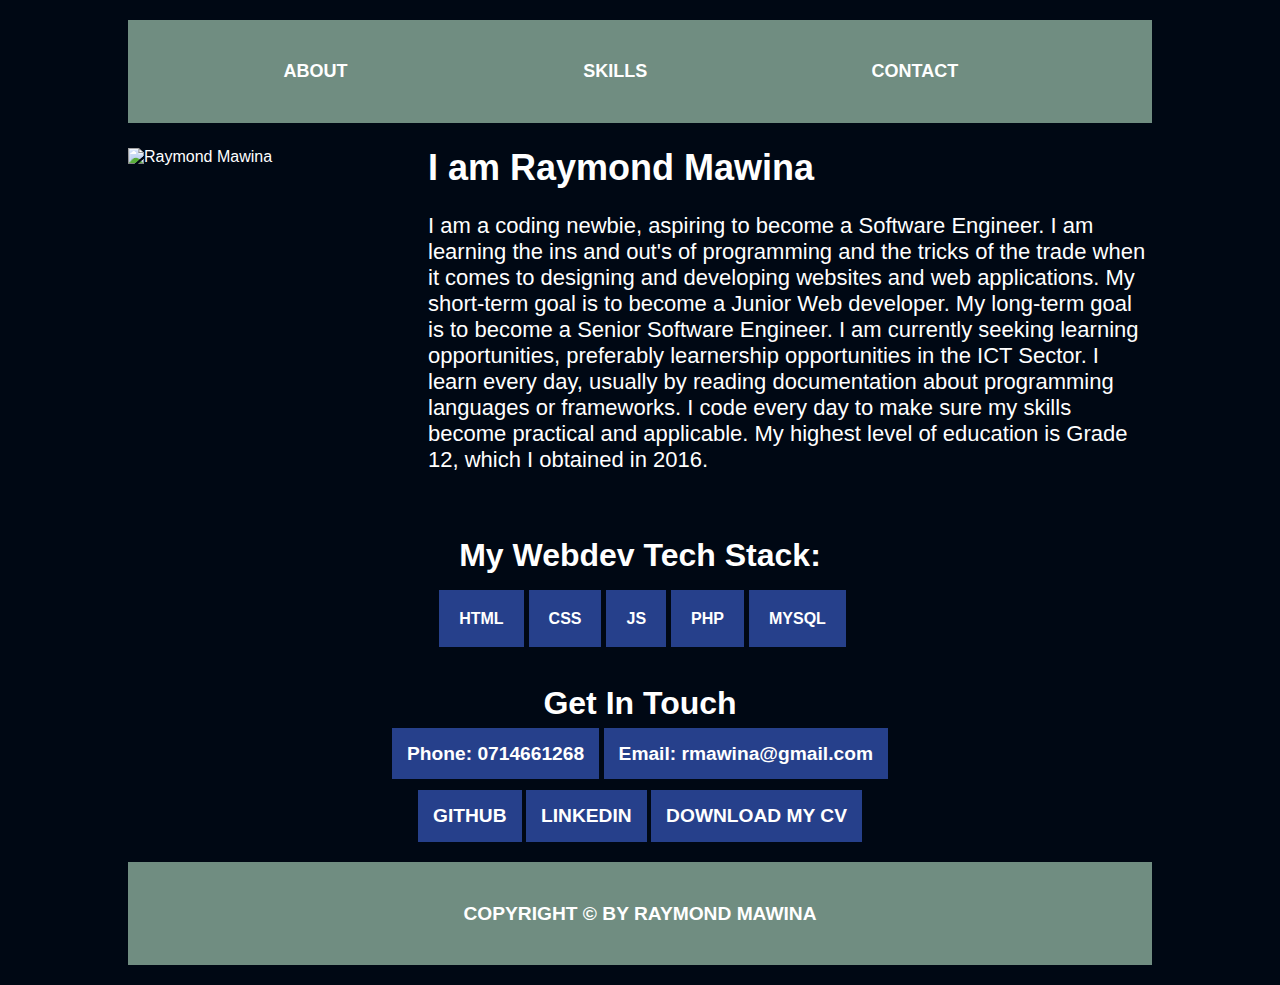
==== commit 8c65cd61: "removed website link and make sure link open on new tab" ====
--- a/index.html
+++ b/index.html
@@ -1,68 +1,67 @@
 <!DOCTYPE html>
 <html lang="en">
-	<head>
-		<meta charset="UTF-8" />
-		<meta http-equiv="X-UA-Compatible" content="IE=edge" />
-		<meta name="viewport" content="width=device-width, initial-scale=1.0" />
-		<title>Home Page</title>
-		<link
-			rel="stylesheet"
-			href="https://cdn.jsdelivr.net/gh/devicons/devicon@v2.15.1/devicon.min.css"
-		/>
-		<link rel="stylesheet" href="./css/style.css" />
-	</head>
-	<body>
-		<div id="container">
-			<div id="header">
-				<div id="nav">
-					<ul>
-						<li><a href="#about">About</a></li>
-						<li><a href="#skills">Skills</a></li>
-						<li><a href="#contacts">Contact</a></li>
-					</ul>
-				</div>
-			</div>
+    <head>
+        <meta charset="UTF-8" />
+        <meta http-equiv="X-UA-Compatible" content="IE=edge" />
+        <meta name="viewport" content="width=device-width, initial-scale=1.0" />
+        <title>Home Page</title>
+        <link
+            rel="stylesheet"
+            href="https://cdn.jsdelivr.net/gh/devicons/devicon@v2.15.1/devicon.min.css"
+        />
+        <link rel="stylesheet" href="./css/style.css" />
+    </head>
+    <body>
+        <div id="container">
+            <div id="header">
+                <div id="nav">
+                    <ul>
+                        <li><a href="#about">About</a></li>
+                        <li><a href="#skills">Skills</a></li>
+                        <li><a href="#contacts">Contact</a></li>
+                    </ul>
+                </div>
+            </div>
 
-			<div id="about">
-				<div id="content-aboutMe">
-					<img
-						id="mypic"
-						src=""
-						alt="Raymond Mawina"
-						height="280px"
-						width="280px"
-					/>
-					<div>
-						<h1 id="myname"></h1>
-						<p id="about-p"></p>
-					</div>
-				</div>
-			</div>
+            <div id="about">
+                <div id="content-aboutMe">
+                    <img
+                        id="mypic"
+                        src=""
+                        alt="Raymond Mawina"
+                        height="280px"
+                        width="280px"
+                    />
+                    <div>
+                        <h1 id="myname"></h1>
+                        <p id="about-p"></p>
+                    </div>
+                </div>
+            </div>
 
-			<div id="skills">
-				<h1>My Webdev Tech Stack:</h1>
-				<div id="content-skills"></div>
-			</div>
+            <div id="skills">
+                <h1>My Webdev Tech Stack:</h1>
+                <div id="content-skills"></div>
+            </div>
 
-			<div id="contacts">
-				<h1>Get In Touch</h1>
-				<div id="content-contacts">
-					<div>
-						<strong id="cell"></strong>
-						<strong id="email"></strong><br />
-					</div>
+            <div id="contacts">
+                <h1>Get In Touch</h1>
+                <div id="content-contacts">
+                    <div>
+                        <strong id="cell"></strong>
+                        <strong id="email"></strong><br />
+                    </div>
 
-					<div id="anchors">
-						<a id="github" href="">GITHUB</a>
-						<a id="linked" href="">LINKEDIN</a>
-						<a id="website" href="">WEBSITE</a>
-						<a id="download" href="" download>DOWNLOAD MY CV</a>
-					</div>
-				</div>
-			</div>
+                    <div id="anchors">
+                        <a id="github" href="" target="_blank">GITHUB</a>
+                        <a id="linked" href="" target="_blank">LINKEDIN</a>
+                        <a id="download" href="" download>DOWNLOAD MY CV</a>
+                    </div>
+                </div>
+            </div>
 
-			<div id="footer"></div>
-		</div>
-		<script src="./js/home.js"></script>
-	</body>
+            <div id="footer"></div>
+        </div>
+        <script src="./js/home.js"></script>
+    </body>
 </html>
